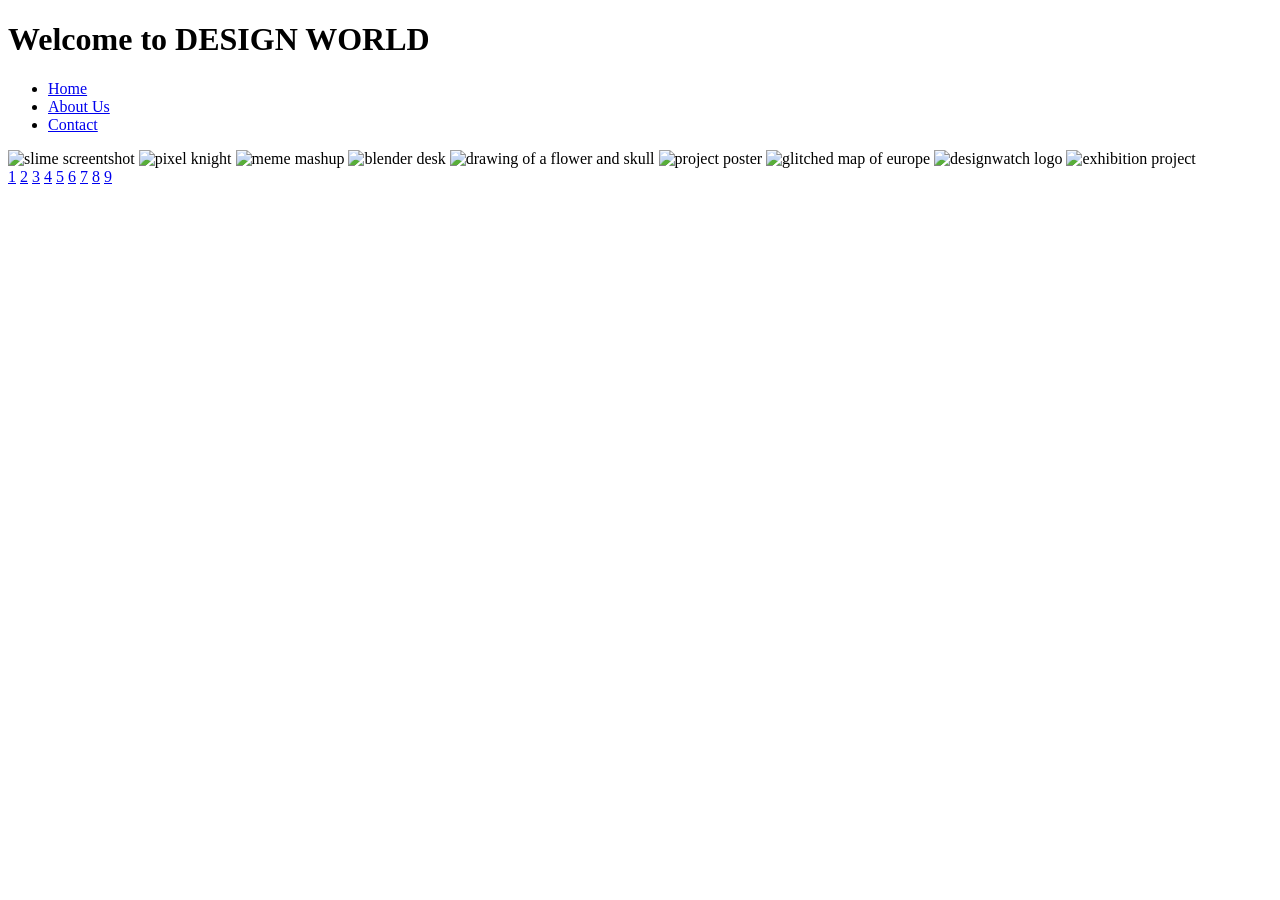
==== index.html @ 45910274 "Enhance index.html with navigation and slider Added a navigation menu and image slider to the homepa" ====
<!DOCTYPE html>
<html lang="en">
	<head>
		<title>DESIGN WORLD - Home</title>
		<meta property="og:site_name" content="DESIGN WORLD" />
		<link rel="stylesheet" href="css/style.css">
	
	</head>
	<body>
	
	<h1>Welcome to DESIGN WORLD</h1>	

	<nav>
		<ul>
			<li><a href="index.html">Home</a></li>
			<li><a href="about.html">About Us</a></li>
			<li><a href="contact.html">Contact</a></li>
		</ul>
	</nav>

	<section class="container">
		<div class="slider-wrapper">
			<div class="slider">
				<img id="slide-1" src="images/Screenshot 2026-03-18 192806.png" alt="slime screentshot" />
				<img id="slide-2" src="images/pixel_knight_turn_in.png" alt="pixel knight" />
				<img id="slide-3" src="images/meme_mashup_jerryandusagi.png" alt="meme mashup" />
				<img id="slide-4" src="images/blender_desk_turn_in.png" alt="blender desk" />
				<img id="slide-5" src="images/drawing_flower_skull_at_home_final.jpg" alt="drawing of a flower and skull" />
				<img id="slide-6" src="images/kamimotojared_dsgd99_project_3_speech_poster_final_send.jpg" alt="project poster" />
				<img id="slide-7" src="images/europe_countries_glitched_test.png" alt="glitched map of europe" />
				<img id="slide-8" src="images/designwatch_logo.png" alt="designwatch logo" />
				<img id="slide-9" src="images/Screenshot 2026-03-20 102102.png" alt="exhibition project" />
			</div>
			<div class="slider-nav">
				<a href="#slide-1">1</a>
				<a href="#slide-2">2</a>
				<a href="#slide-3">3</a>
				<a href="#slide-4">4</a>
				<a href="#slide-5">5</a>
				<a href="#slide-6">6</a>
				<a href="#slide-7">7</a>
				<a href="#slide-8">8</a>
				<a href="#slide-9">9</a>
			</div>
		</div>
	</section>
	</body>
</html>
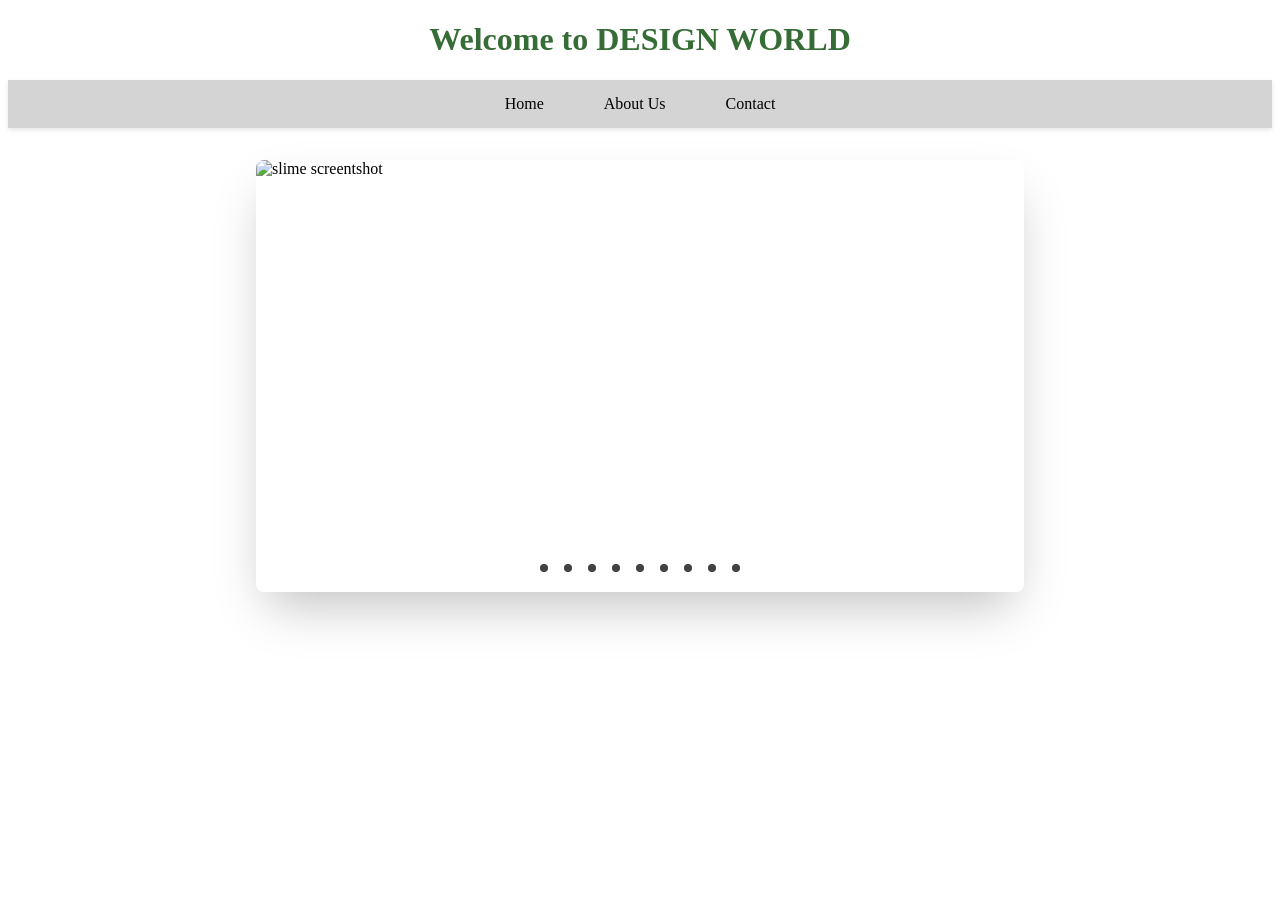
==== commit 929939ff: "Update stylesheet link in index.html" ====
--- a/index.html
+++ b/index.html
@@ -4,7 +4,7 @@
 	<head>
 		<title>DESIGN WORLD - Home</title>
 		<meta property="og:site_name" content="DESIGN WORLD" />
-		<link rel="stylesheet" href="css/style.css">
+		<link rel="stylesheet" href="style.css">
 	
 	</head>
 	<body>
--- a/style.css
+++ b/style.css
@@ -0,0 +1,97 @@
+/* Navbar Styling */
+nav {
+    background-color: rgb(212, 212, 212);
+    padding: 15px 0;
+    position: sticky;
+    top: 0;
+    box-shadow: 0 2px 5px rgba(0, 0, 0, 0.1);
+    overflow-x: auto;
+    scroll-behavior: smooth;
+}
+
+nav ul { 
+    list-style: none;
+    margin: 0;
+    padding: 0 20px;
+    display: flex;
+    justify-content: center;
+    gap: 30px;
+    min-width: max-content;
+}
+
+nav li {
+    display: inline;
+}
+
+nav a {
+    color: rgb(0, 0, 0);
+    text-decoration: none;
+    font-weight: 500;
+    padding: 8px 15px;
+    border-radius: 4px;
+    transition: background-color 0.3s ease;
+}
+
+nav a:hover {
+    background-color: rgb(126, 126, 126);
+}
+
+nav a:active {
+    background-color: rgba(70, 70, 70, 0.986);
+}
+
+.container {
+    padding: 2rem;
+}
+
+.slider-wrapper {
+    position: relative;
+    max-width: 48rem;
+    margin: 0 auto;
+}
+
+.slider {
+    display:flex;
+    aspect-ratio: 16/9;
+    overflow-x: auto;
+    scroll-snap-type: x mandatory;
+    scroll-behavior: smooth;
+    box-shadow: 0 1.5rem 3rem -0.75rem hsla(0, 0%, 0%, 0.25);
+    border-radius: 0.5rem;
+}
+
+.slider img {
+    flex: 1 0 100%;
+    scroll-snap-align: start;
+    object-fit: cover;
+}
+
+.slider-nav {
+    display: flex;
+    column-gap: 1rem;
+    position: absolute;
+    bottom: 1.25rem;
+    left: 50%;
+    transform: translateX(-50%);
+    z-index: 1;
+
+}
+
+.slider-nav a {
+    width: 0.5rem;
+    height: 0.5rem;
+    border-radius: 50%;
+    background-color: #000000;
+    opacity: 0.75;
+    transition: opacity ease 250ms;    font-size: 0; /* hide visible numbers */
+    line-height: 0;
+    color: transparent;
+    text-indent: -9999px;}
+
+.slider-nav a:hover {
+    opacity: 1;
+}
+h1{
+    text-align: center;
+    color: rgb(54, 109, 54);
+}
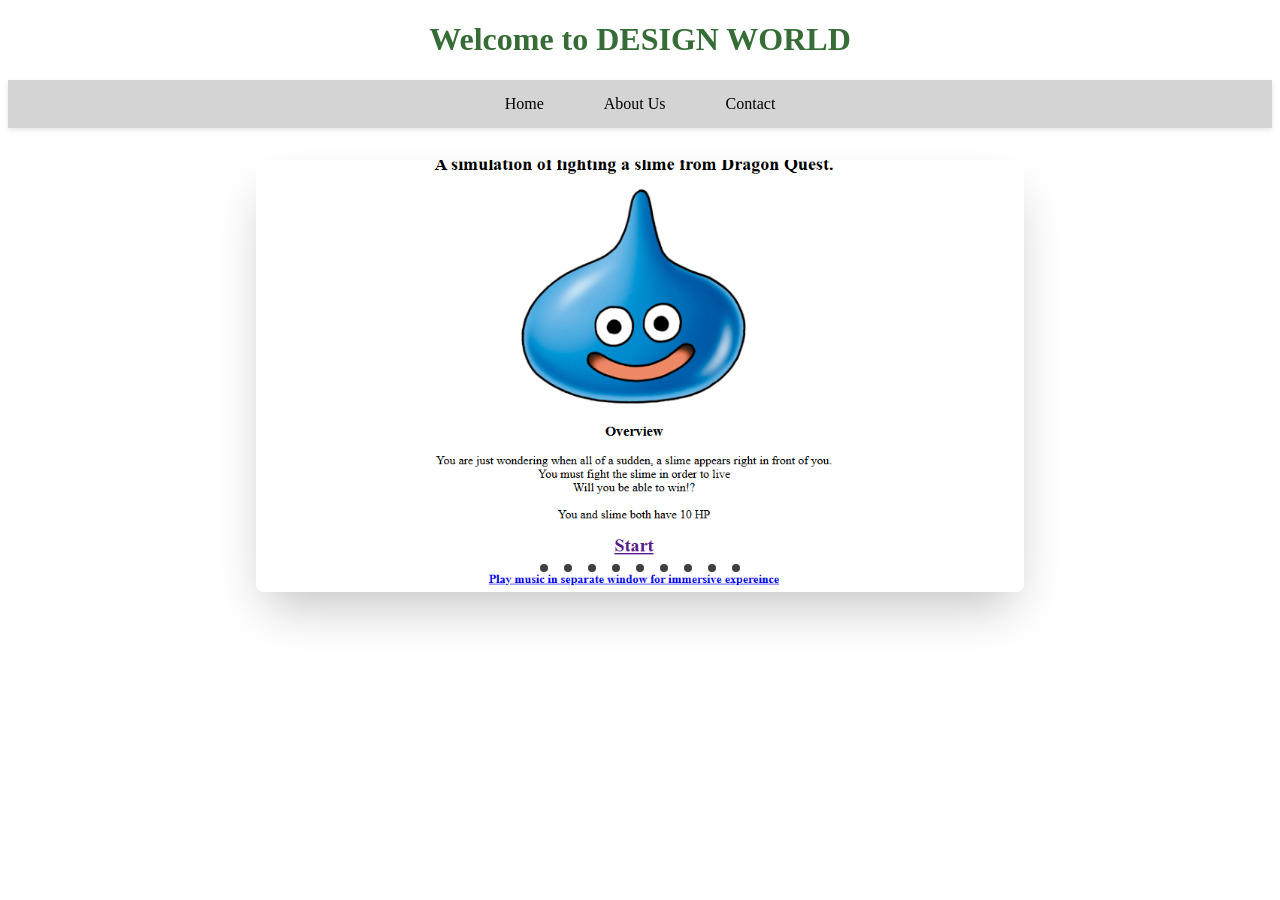
==== commit 1446fc9e: "Update index.html" ====
--- a/index.html
+++ b/index.html
@@ -22,7 +22,7 @@
 	<section class="container">
 		<div class="slider-wrapper">
 			<div class="slider">
-				<img id="slide-1" src="images/Screenshot 2026-03-18 192806.png" alt="slime screentshot" />
+				<img id="slide-1" src="Screenshot 2026-03-18 192806.png" alt="slime screentshot" />
 				<img id="slide-2" src="images/pixel_knight_turn_in.png" alt="pixel knight" />
 				<img id="slide-3" src="images/meme_mashup_jerryandusagi.png" alt="meme mashup" />
 				<img id="slide-4" src="images/blender_desk_turn_in.png" alt="blender desk" />
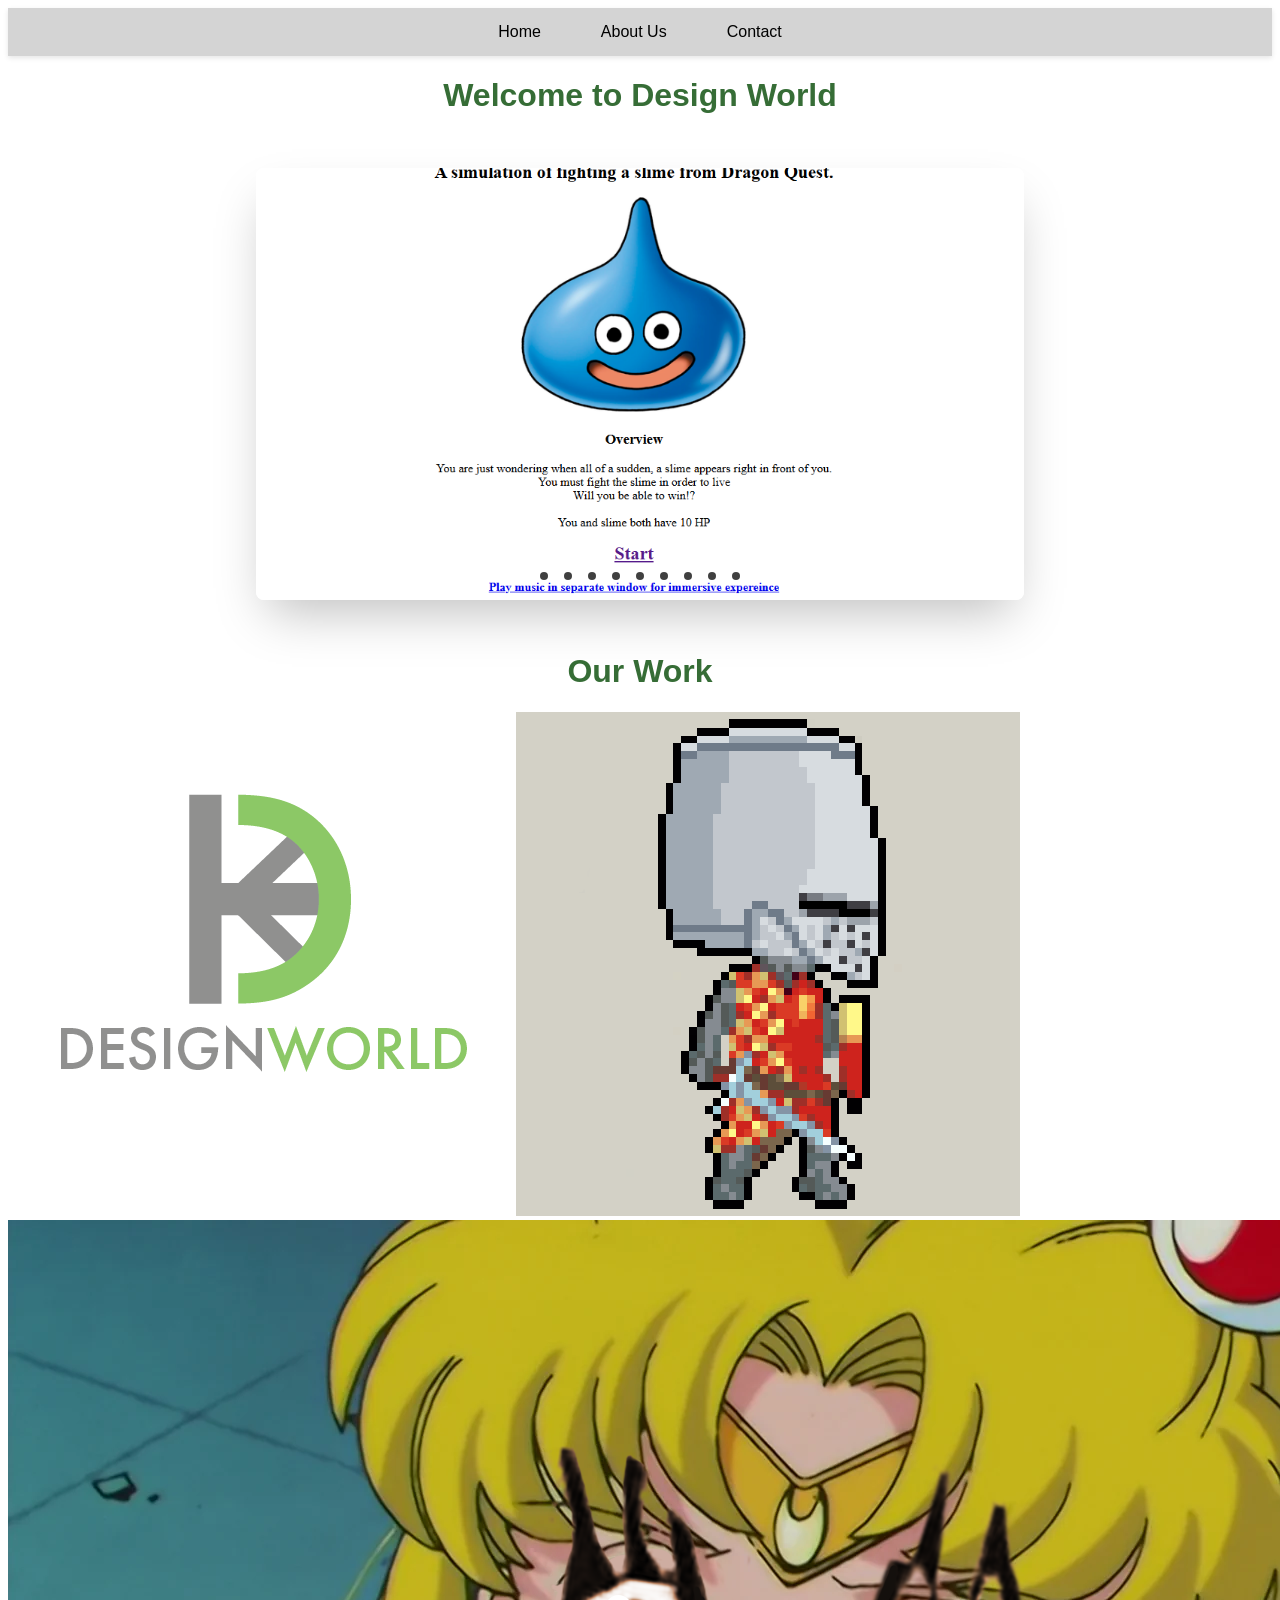
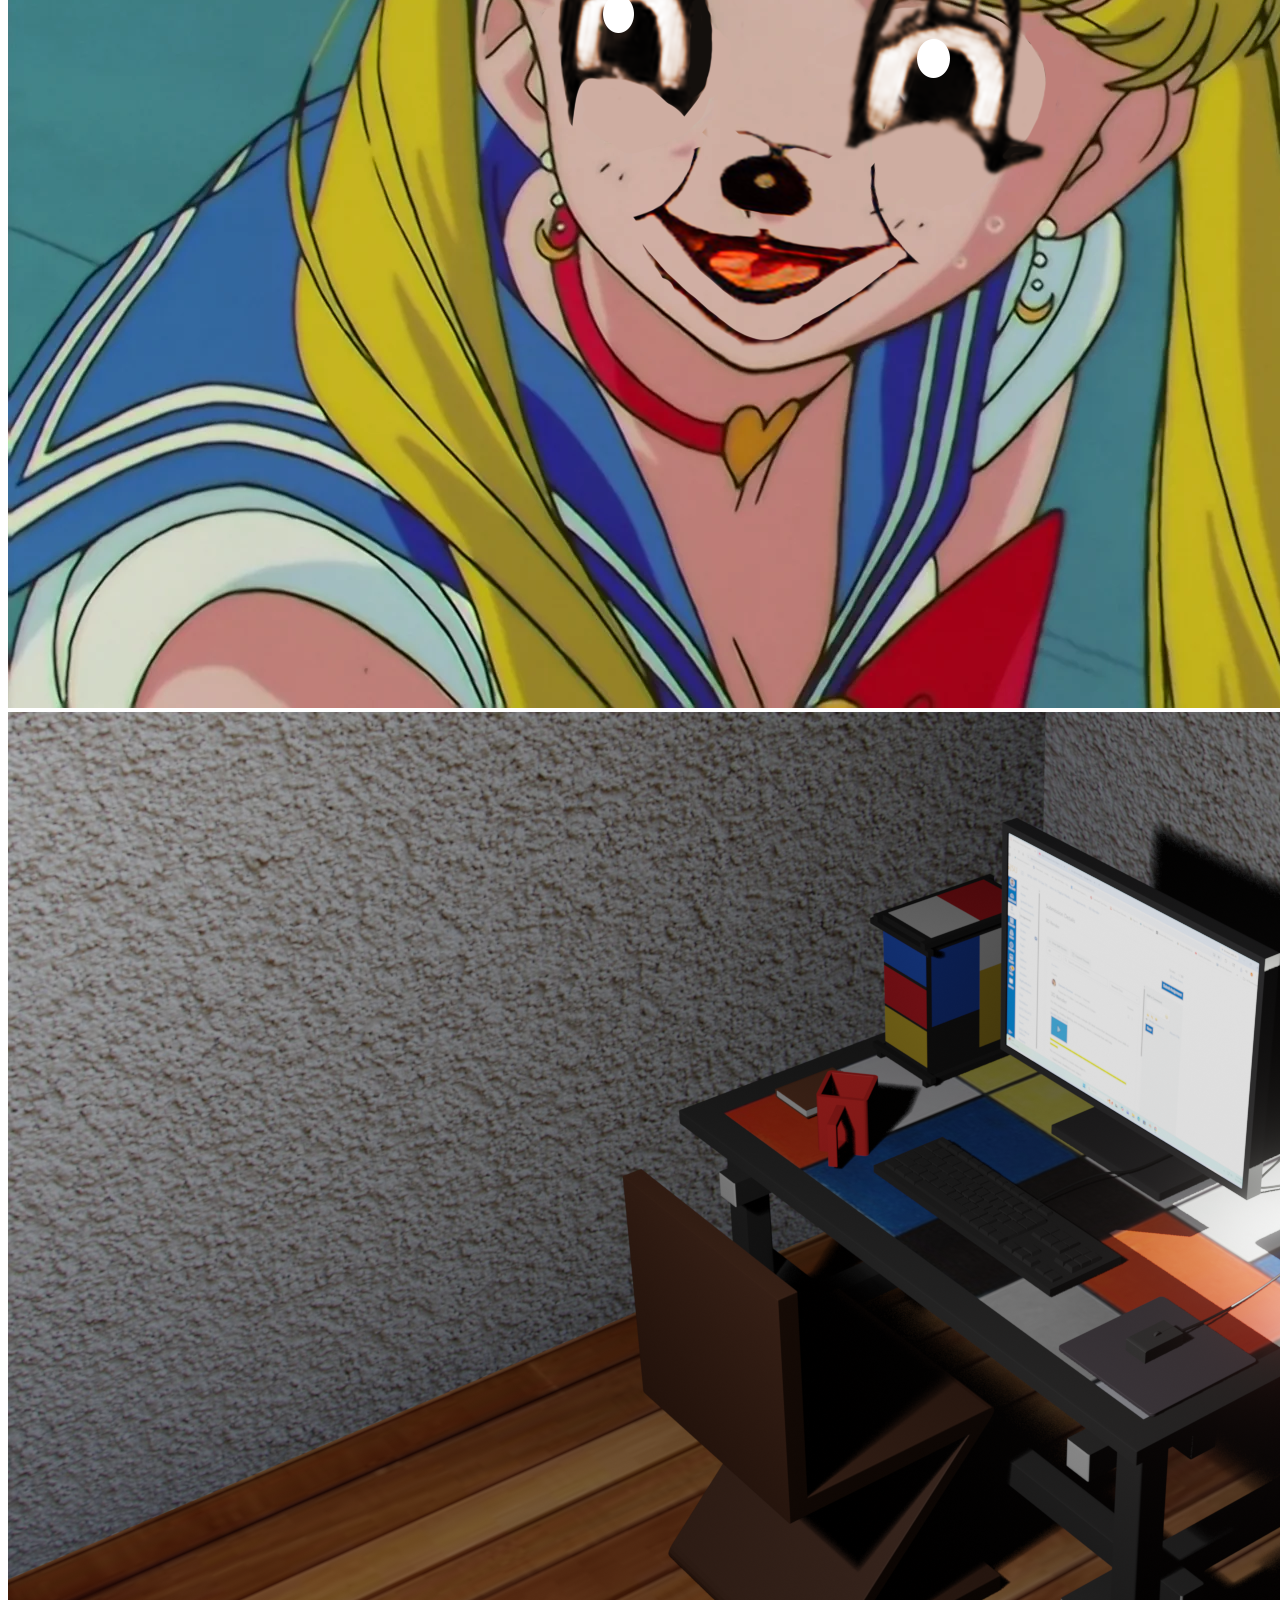
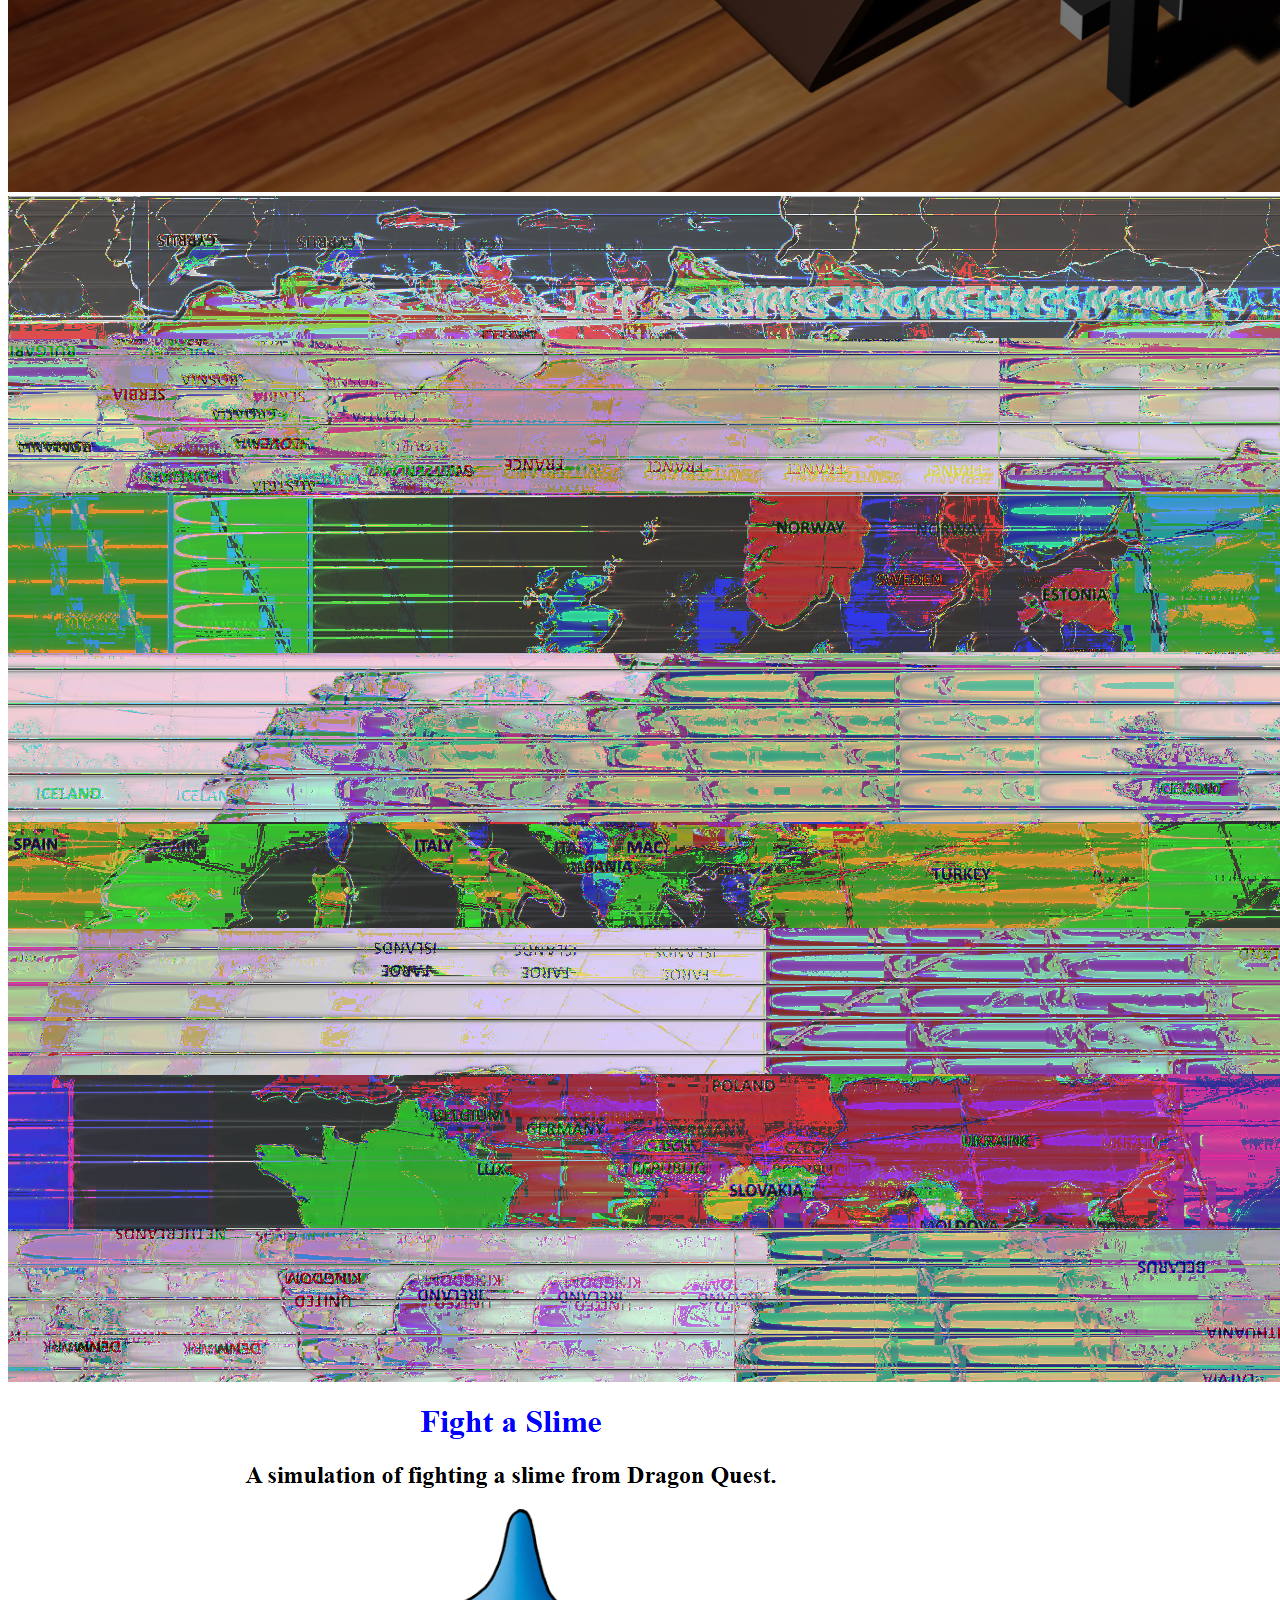
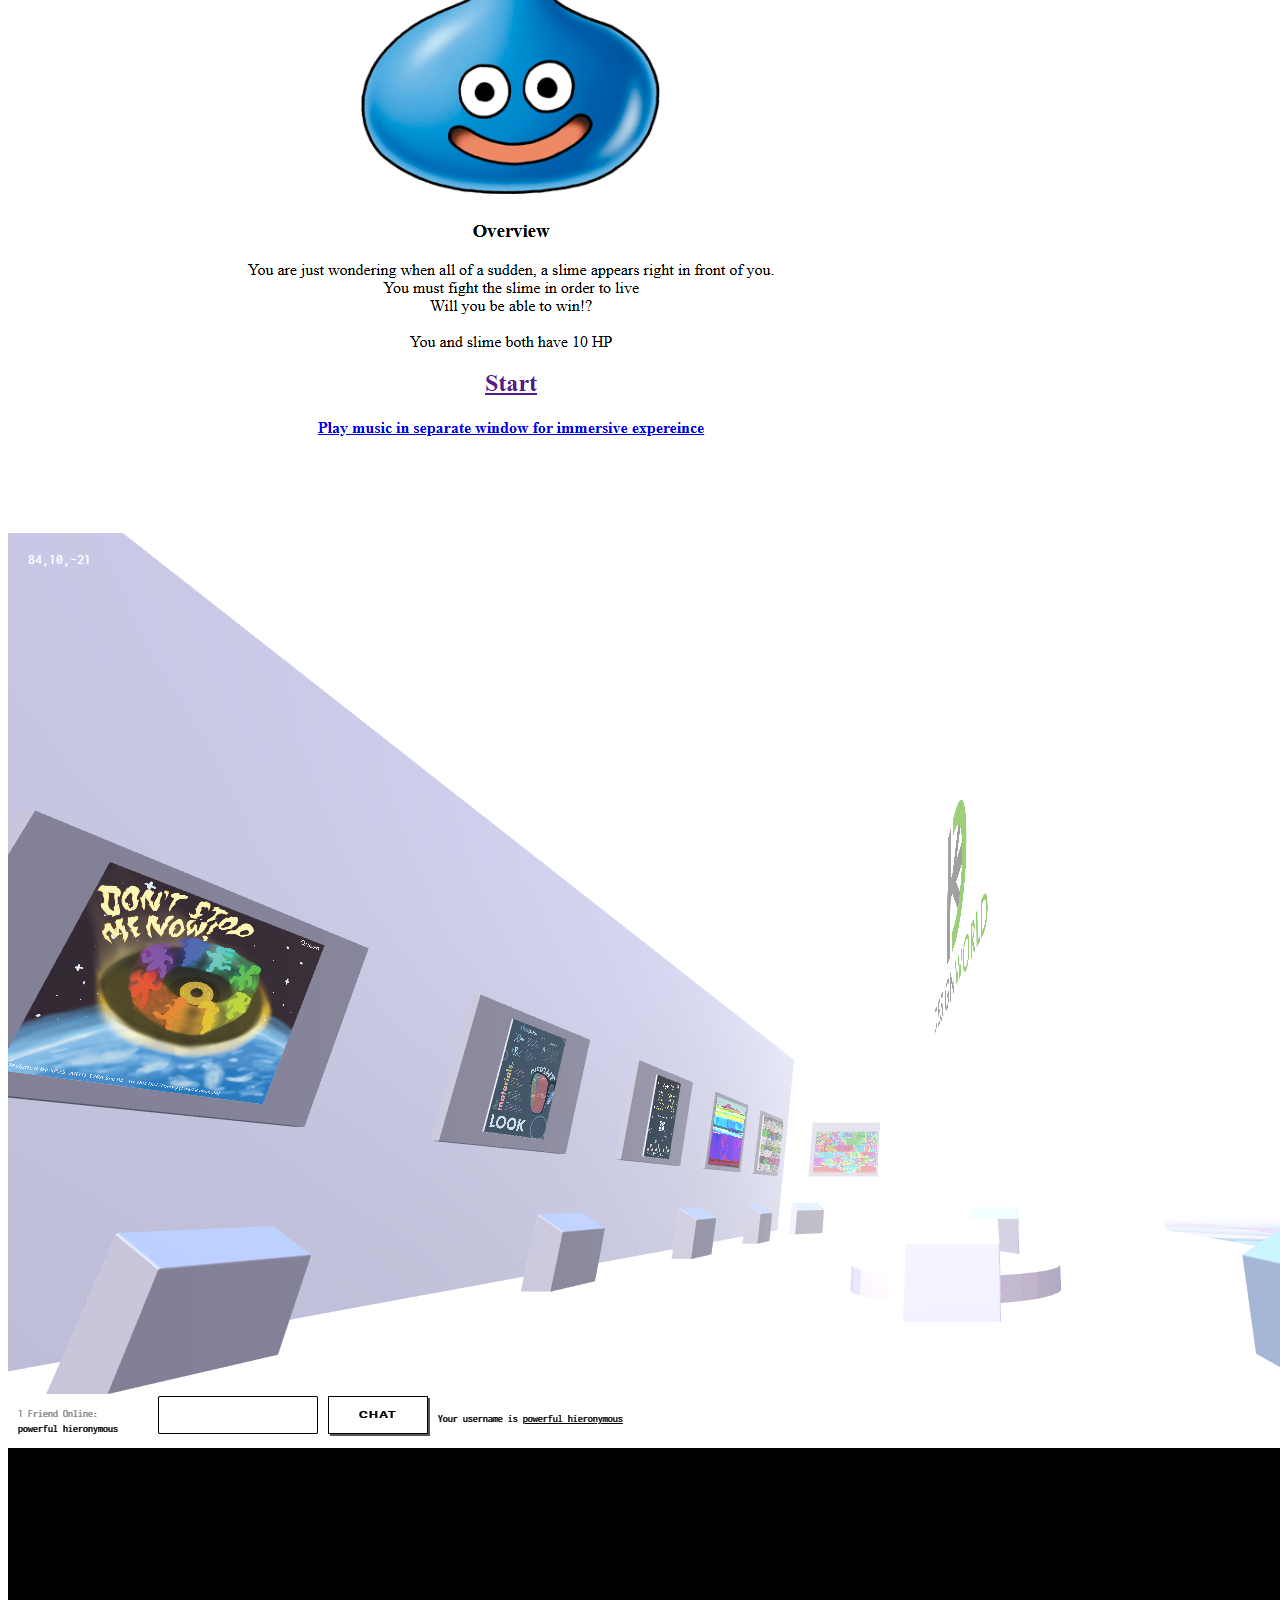
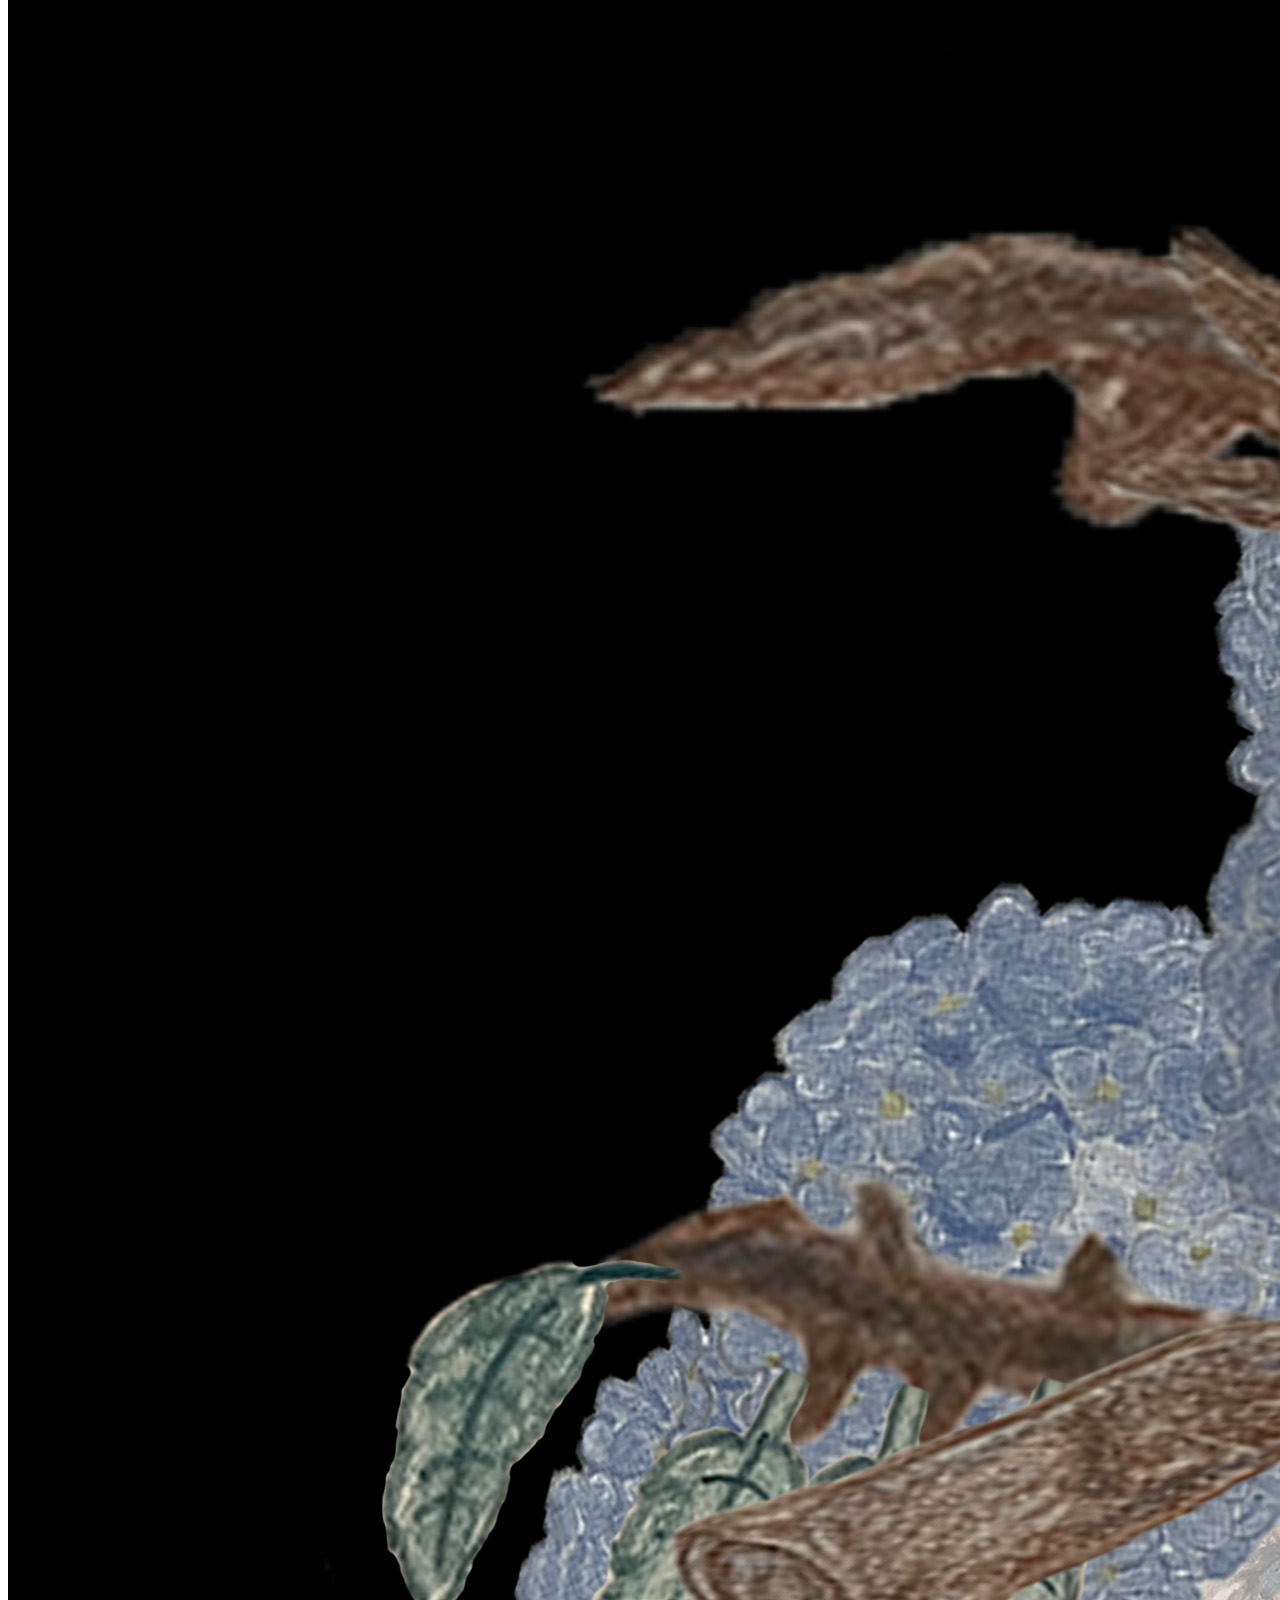
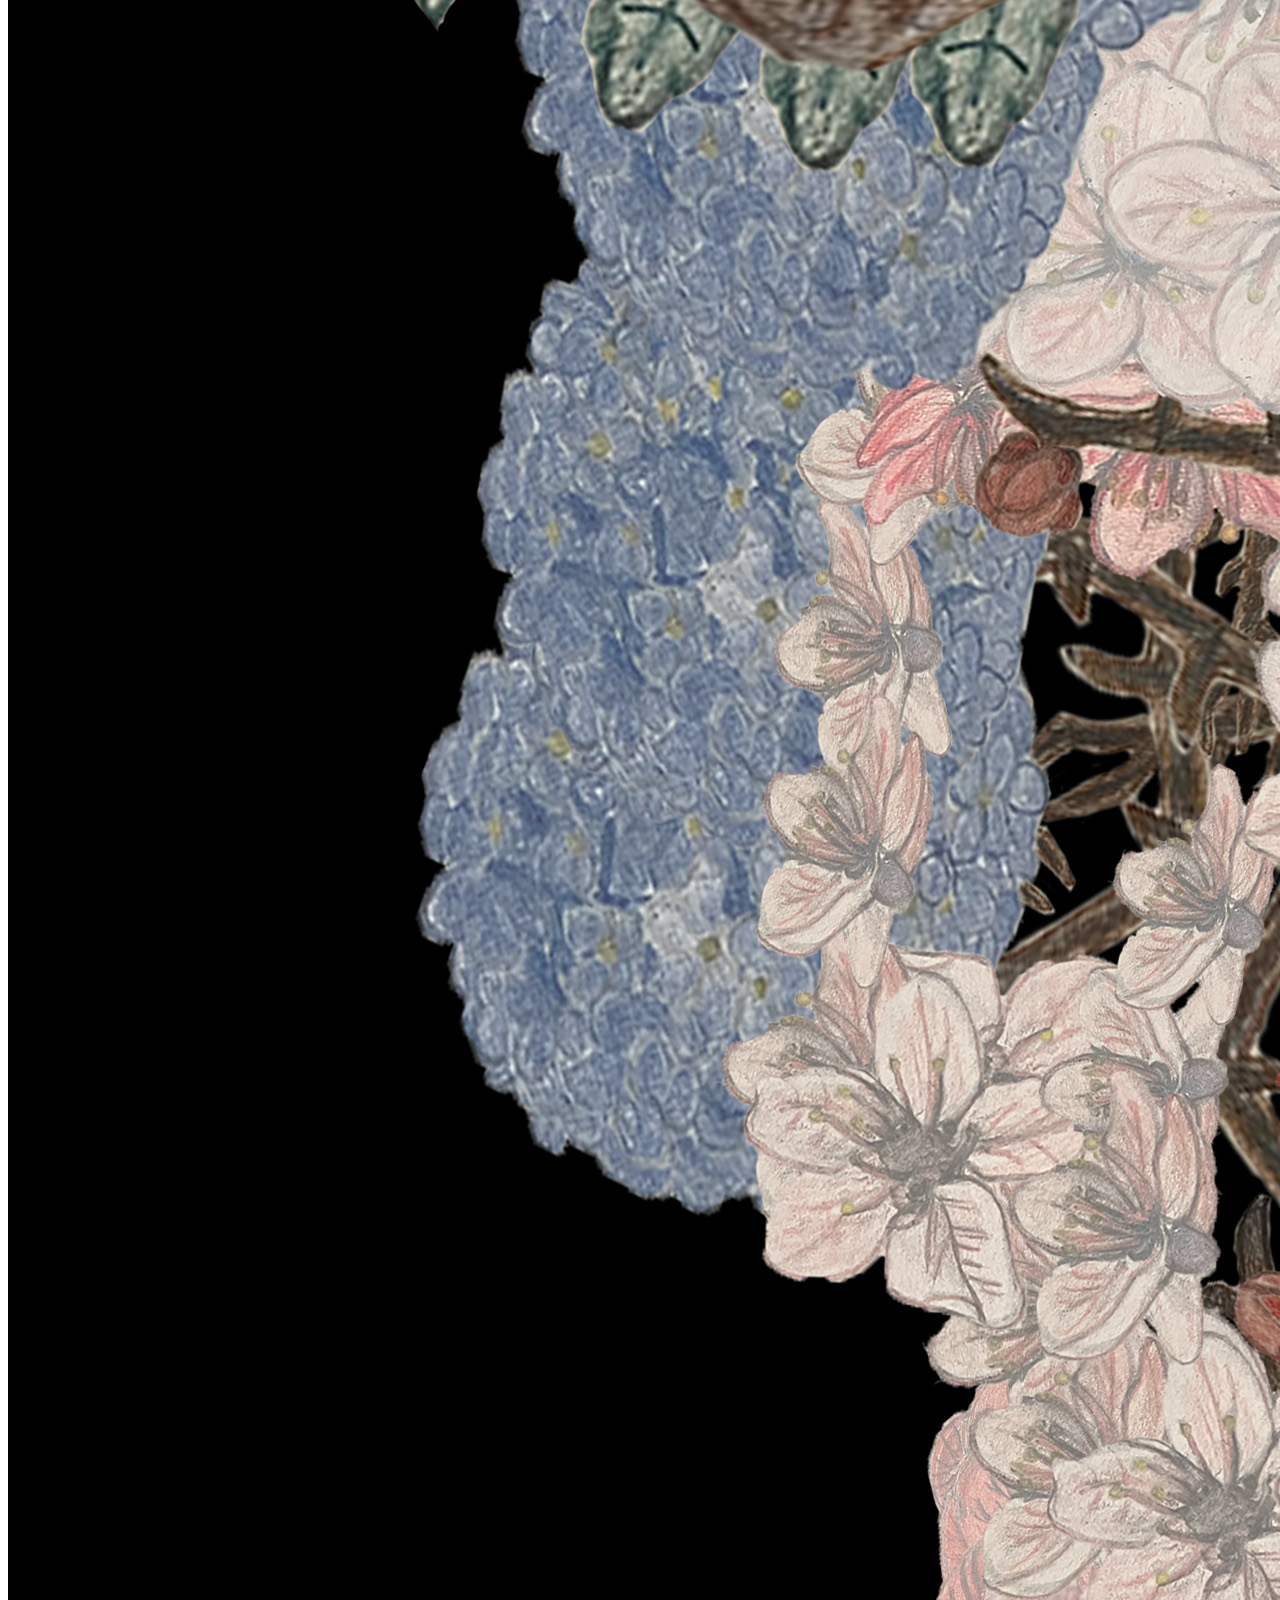
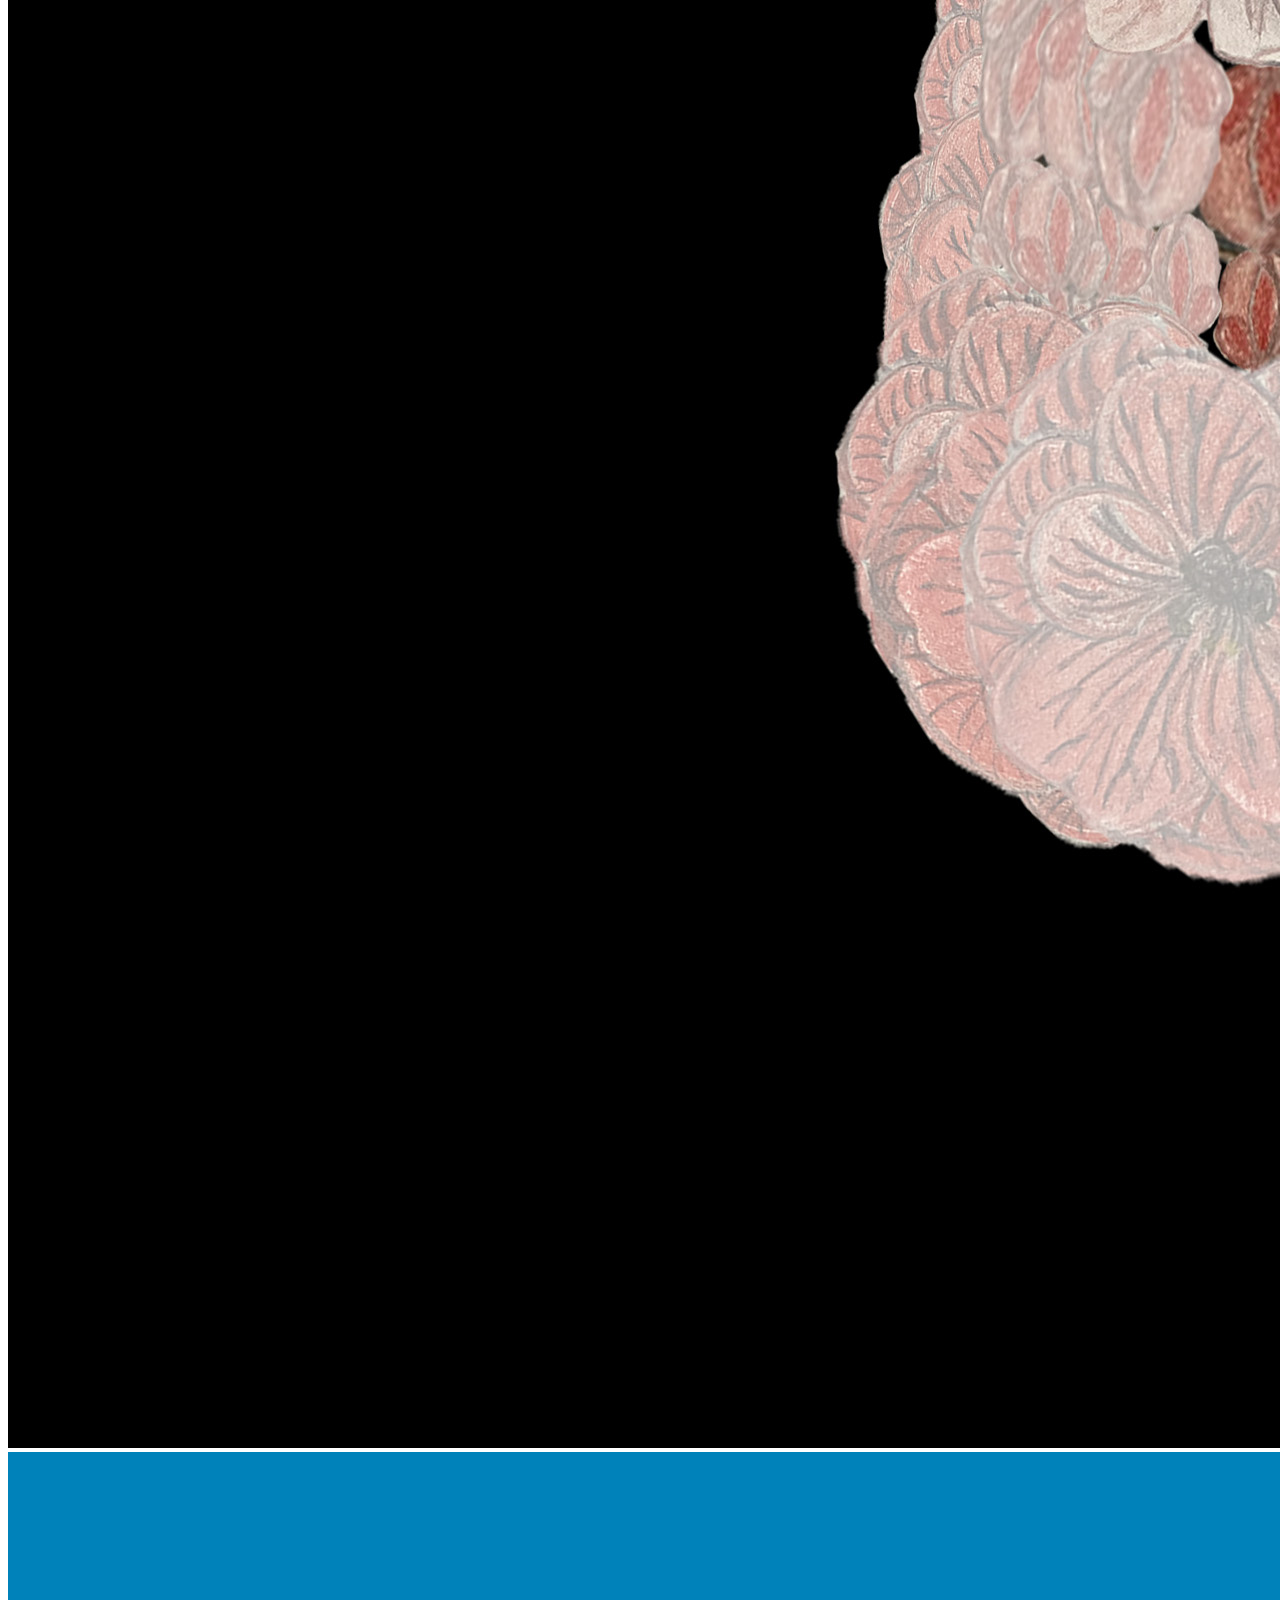
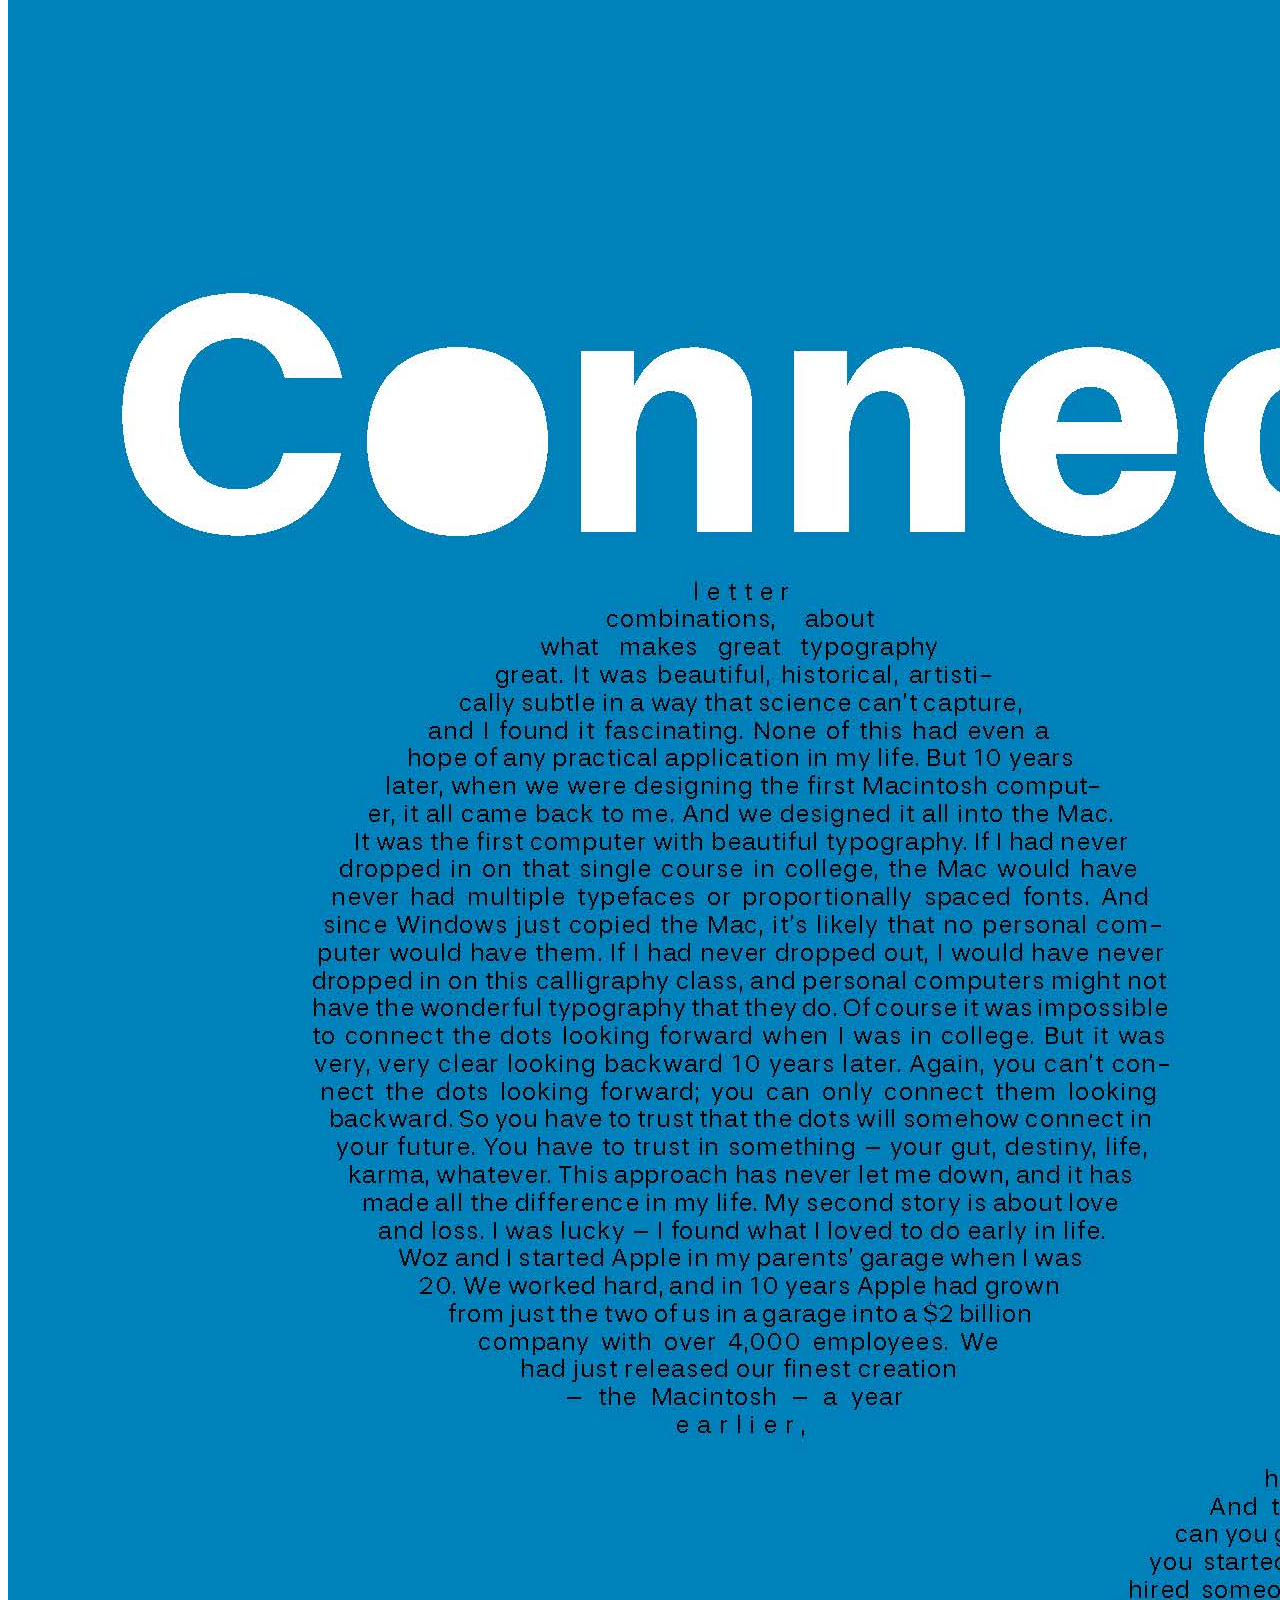
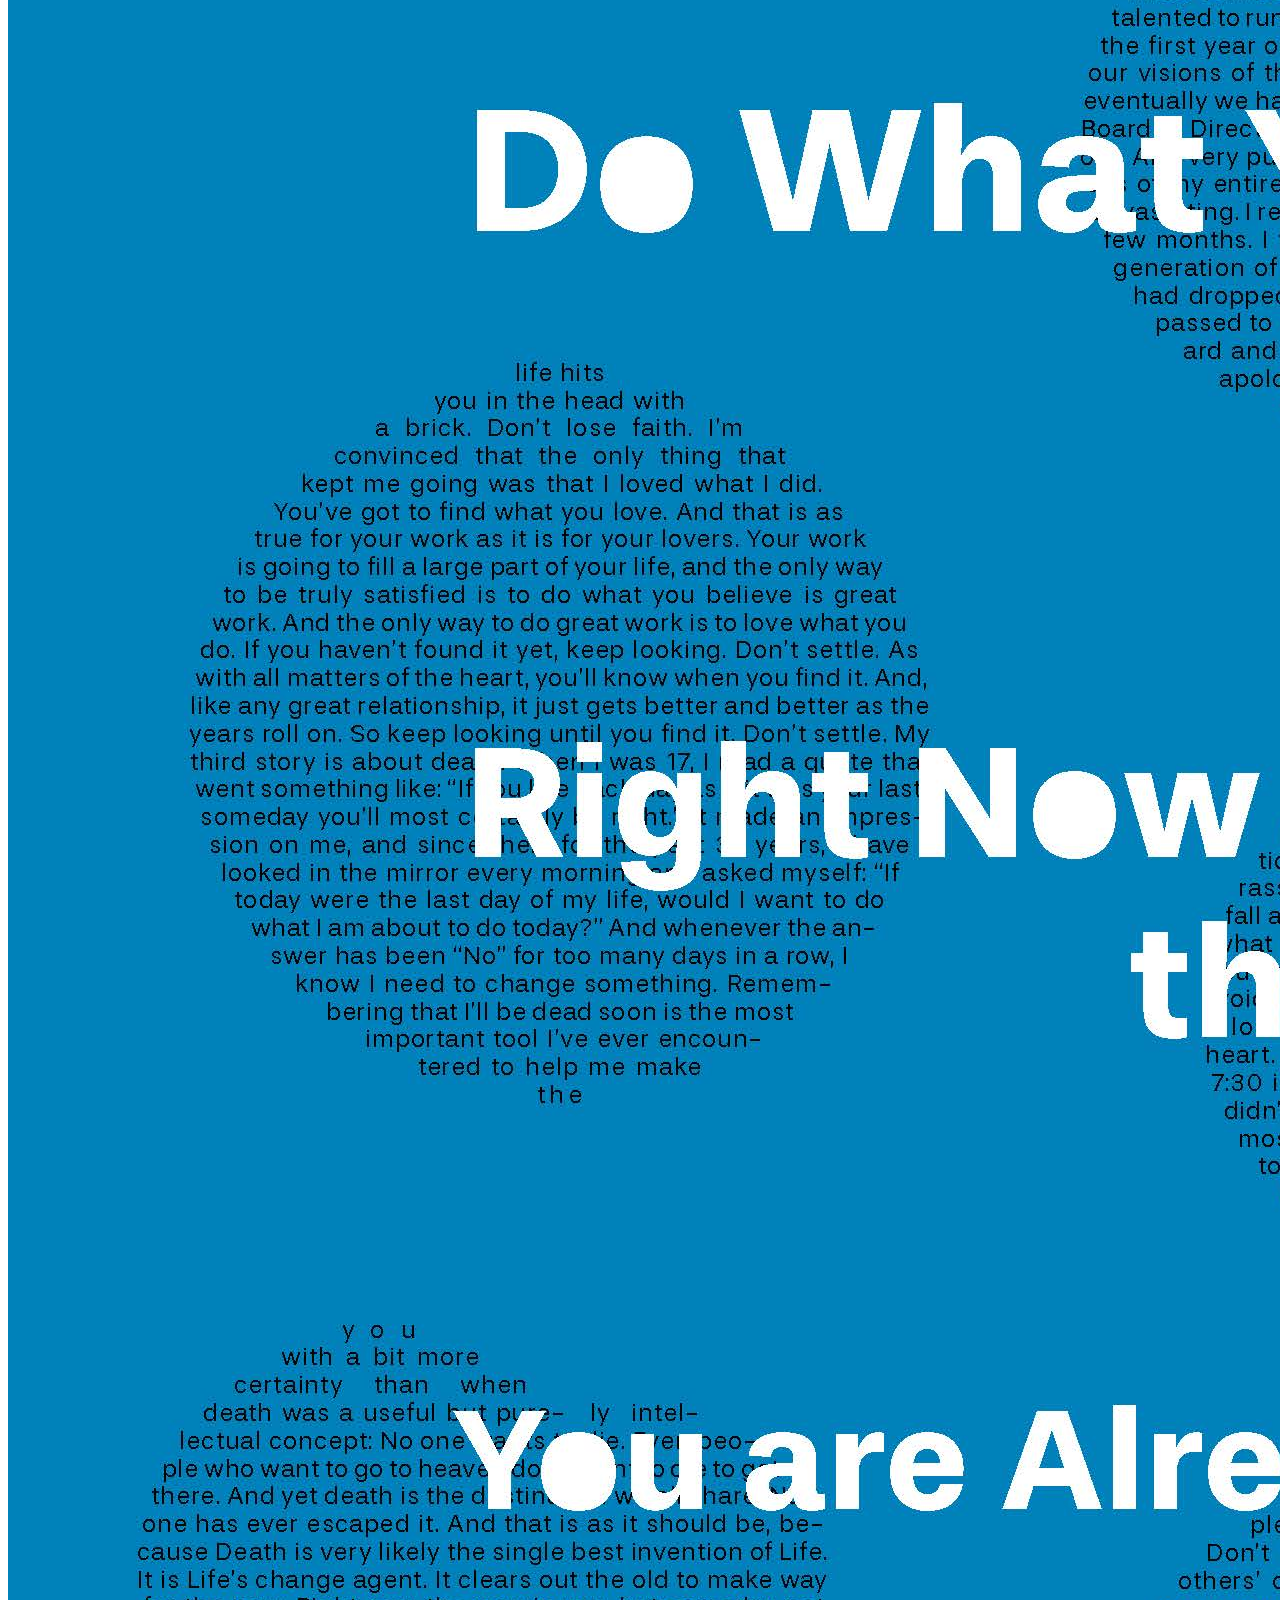
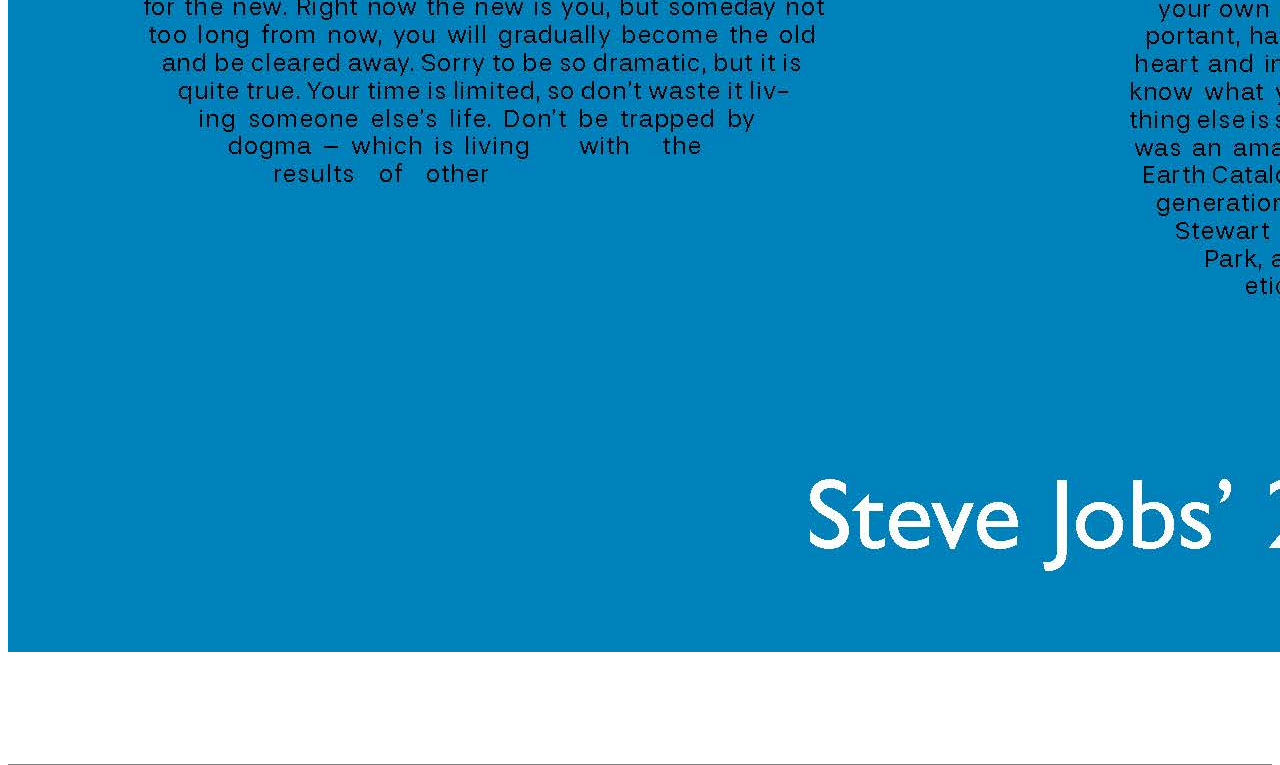
==== commit 21b97f9e: "Refactor index.html with new styles and structure Updated HTML structure and added styles to element" ====
--- a/index.html
+++ b/index.html
@@ -7,30 +7,30 @@
 		<link rel="stylesheet" href="style.css">
 	
 	</head>
-	<body>
-	
-	<h1>Welcome to DESIGN WORLD</h1>	
+	<body class="grad1" id="grad1">
 
 	<nav>
 		<ul>
-			<li><a href="index.html">Home</a></li>
-			<li><a href="about.html">About Us</a></li>
-			<li><a href="contact.html">Contact</a></li>
+			<li style="font-family: Helvetica, Arial, sans-serif;"><a href="index.html">Home</a></li>
+			<li style="font-family: Helvetica, Arial, sans-serif;"><a href="about.html">About Us</a></li>
+			<li style="font-family: Helvetica, Arial, sans-serif;"><a href="contact.html">Contact</a></li>
 		</ul>
-	</nav>
+	</nav>	
+
+	<h1 style="font-family: Helvetica, Arial, sans-serif;">Welcome to Design World</h1>
 
 	<section class="container">
 		<div class="slider-wrapper">
 			<div class="slider">
 				<img id="slide-1" src="Screenshot 2026-03-18 192806.png" alt="slime screentshot" />
-				<img id="slide-2" src="images/pixel_knight_turn_in.png" alt="pixel knight" />
-				<img id="slide-3" src="images/meme_mashup_jerryandusagi.png" alt="meme mashup" />
-				<img id="slide-4" src="images/blender_desk_turn_in.png" alt="blender desk" />
-				<img id="slide-5" src="images/drawing_flower_skull_at_home_final.jpg" alt="drawing of a flower and skull" />
-				<img id="slide-6" src="images/kamimotojared_dsgd99_project_3_speech_poster_final_send.jpg" alt="project poster" />
-				<img id="slide-7" src="images/europe_countries_glitched_test.png" alt="glitched map of europe" />
-				<img id="slide-8" src="images/designwatch_logo.png" alt="designwatch logo" />
-				<img id="slide-9" src="images/Screenshot 2026-03-20 102102.png" alt="exhibition project" />
+				<img id="slide-2" src="pixel_knight_turn_in.png" alt="pixel knight" />
+				<img id="slide-3" src="meme_mashup_jerryandusagi.png" alt="meme mashup" />
+				<img id="slide-4" src="blender_desk_turn_in.png" alt="blender desk" />
+				<img id="slide-5" src="drawing_flower_skull_at_home_final.jpg" alt="drawing of a flower and skull" />
+				<img id="slide-6" src="kamimotojared_dsgd99_project_3_speech_poster_final_send.jpg" alt="project poster" />
+				<img id="slide-7" src="europe_countries_glitched_test.png" alt="glitched map of europe" />
+				<img id="slide-8" src="designwatch_logo.png" alt="designwatch logo" />
+				<img id="slide-9" src="Screenshot 2026-03-20 102102.png" alt="exhibition project" />
 			</div>
 			<div class="slider-nav">
 				<a href="#slide-1">1</a>
@@ -45,5 +45,35 @@
 			</div>
 		</div>
 	</section>
+
+	<h1 style="font-family: Helvetica, Arial, sans-serif;">Our Work</h1>
+
+		<div class="gallery">
+			<a href="designwatchlogo.html"><img src="designwatch_logo.png" alt="Design Watch Logo" id="gallery-images"></a>
+			<a href="pixelknight.html"><img src="pixel_knight_turn_in.png" alt="Pixel Knight" id="gallery-images"></a>
+			<a href="mememashup.html"><img src="meme_mashup_jerryandusagi.png" alt="Meme Mashup" id="gallery-images"></a>
+		</div>
+
+		<div class="gallery">
+			<a href="blenderdeskturnin.html"><img src="blender_desk_turn_in.png" alt="Blender Desk" id="gallery-images"></a>
+			<a href="glitchedmaps.html"><img src="europe_countries_glitched_test.png" alt="Glitched Map of Europe" id="gallery-images"></a>
+			<a href="fightaskime.html"><img src="Screenshot 2026-03-18 192806.png" alt="Exhibition Project" id="gallery-images"></a>
+		</div>
+			
+
+		<div class="gallery">
+			<a href="exhibition.html"><img src="Screenshot 2026-03-20 102102.png" alt="Fight a slime" id="gallery-images"></a>
+			<a href="geishaflowerskull.html"><img src="drawing_flower_skull_at_home_final.jpg" alt="Drawing of a Flower and Skull" id="gallery-images"></a>
+			<a href="connectthedots.html"><img src="kamimotojared_dsgd99_project_3_speech_poster_final_send.jpg" alt="Connect the dots" id="gallery-images"></a>
+		</div>
+
+	<hr style="height:1px;border-width:0;color:rgb(204, 203, 203);background-color:gray" id="endborder">
+    	
+			
+
+
+</div>
+		
+
 	</body>
 </html>
--- a/style.css
+++ b/style.css
@@ -95,3 +95,35 @@
     text-align: center;
     color: rgb(54, 109, 54);
 }
+
+q {
+    display: block;
+    text-align: center;
+    font-style: italic;
+    margin-top: 1rem;
+    font-size: 1.25rem;
+    transform: translateY(100px);
+    color: rgb(117, 117, 117);
+}
+
+#about-logo {
+    transform: translateY(200px);
+     display: block;
+     margin-left: auto;
+     margin-right: auto;
+
+}
+
+#about-text {
+    text-align: left;
+    width: 500px;
+    margin: 20px;
+    transform: translateX(670px) translateY(200px);
+    padding-bottom: 100px;
+    
+}
+
+#endborder {
+    transform: translateY(100px);
+}
+
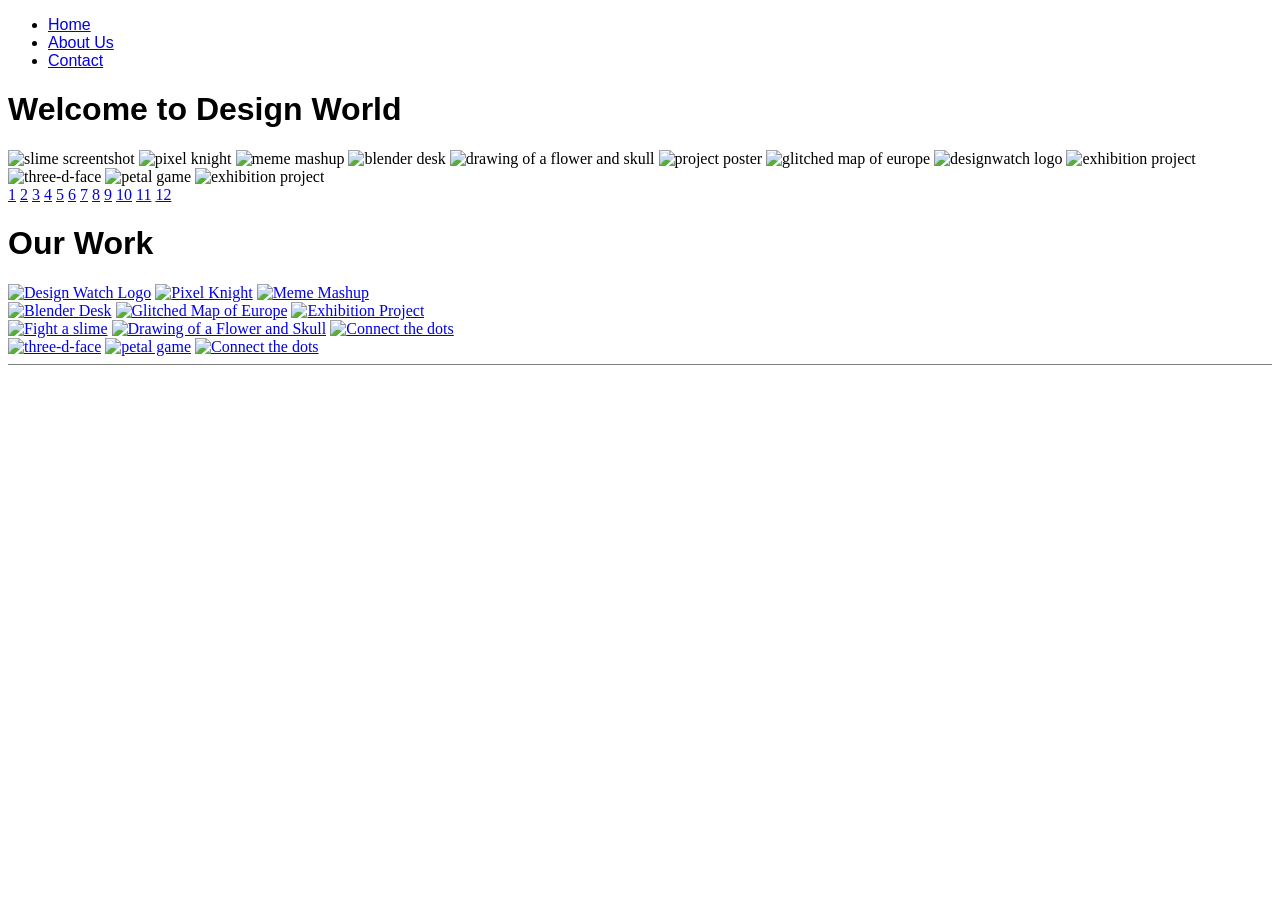
==== commit fc38f959: "Update index.html" ====
--- a/index.html
+++ b/index.html
@@ -4,7 +4,7 @@
 	<head>
 		<title>DESIGN WORLD - Home</title>
 		<meta property="og:site_name" content="DESIGN WORLD" />
-		<link rel="stylesheet" href="style.css">
+		<link rel="stylesheet" href="css/style.css">
 	
 	</head>
 	<body class="grad1" id="grad1">
@@ -22,15 +22,18 @@
 	<section class="container">
 		<div class="slider-wrapper">
 			<div class="slider">
-				<img id="slide-1" src="Screenshot 2026-03-18 192806.png" alt="slime screentshot" />
-				<img id="slide-2" src="pixel_knight_turn_in.png" alt="pixel knight" />
-				<img id="slide-3" src="meme_mashup_jerryandusagi.png" alt="meme mashup" />
-				<img id="slide-4" src="blender_desk_turn_in.png" alt="blender desk" />
-				<img id="slide-5" src="drawing_flower_skull_at_home_final.jpg" alt="drawing of a flower and skull" />
-				<img id="slide-6" src="kamimotojared_dsgd99_project_3_speech_poster_final_send.jpg" alt="project poster" />
-				<img id="slide-7" src="europe_countries_glitched_test.png" alt="glitched map of europe" />
-				<img id="slide-8" src="designwatch_logo.png" alt="designwatch logo" />
-				<img id="slide-9" src="Screenshot 2026-03-20 102102.png" alt="exhibition project" />
+				<img id="slide-1" src="images/Screenshot 2026-03-18 192806.png" alt="slime screentshot" />
+				<img id="slide-2" src="images/pixel_knight_turn_in.png" alt="pixel knight" />
+				<img id="slide-3" src="images/meme_mashup_jerryandusagi.png" alt="meme mashup" />
+				<img id="slide-4" src="images/blender_desk_turn_in.png" alt="blender desk" />
+				<img id="slide-5" src="images/drawing_flower_skull_at_home_final.jpg" alt="drawing of a flower and skull" />
+				<img id="slide-6" src="images/kamimotojared_dsgd99_project_3_speech_poster_final_send.jpg" alt="project poster" />
+				<img id="slide-7" src="images/europe_countries_glitched_test.png" alt="glitched map of europe" />
+				<img id="slide-8" src="images/designwatch_logo.png" alt="designwatch logo" />
+				<img id="slide-9" src="images/Screenshot 2026-03-20 102102.png" alt="exhibition project" />
+				<img id="slide-10" src="images/three_d_face.png" alt="three-d-face" />
+				<img id="slide-11" src="images/petal_game.png" alt="petal game" />
+				<img id="slide-12" src="images/Screenshot 2026-05-15 151403.png" alt="exhibition project" />
 			</div>
 			<div class="slider-nav">
 				<a href="#slide-1">1</a>
@@ -42,6 +45,9 @@
 				<a href="#slide-7">7</a>
 				<a href="#slide-8">8</a>
 				<a href="#slide-9">9</a>
+				<a href="#slide-10">10</a>
+				<a href="#slide-11">11</a>
+				<a href="#slide-12">12</a>
 			</div>
 		</div>
 	</section>
@@ -49,22 +55,28 @@
 	<h1 style="font-family: Helvetica, Arial, sans-serif;">Our Work</h1>
 
 		<div class="gallery">
-			<a href="designwatchlogo.html"><img src="designwatch_logo.png" alt="Design Watch Logo" id="gallery-images"></a>
-			<a href="pixelknight.html"><img src="pixel_knight_turn_in.png" alt="Pixel Knight" id="gallery-images"></a>
-			<a href="mememashup.html"><img src="meme_mashup_jerryandusagi.png" alt="Meme Mashup" id="gallery-images"></a>
+			<a href="designwatchlogo.html"><img src="images/designwatch_logo.png" alt="Design Watch Logo" id="gallery-images"></a>
+			<a href="pixelknight.html"><img src="images/pixel_knight_turn_in.png" alt="Pixel Knight" id="gallery-images"></a>
+			<a href="mememashup.html"><img src="images/meme_mashup_jerryandusagi.png" alt="Meme Mashup" id="gallery-images"></a>
 		</div>
 
 		<div class="gallery">
-			<a href="blenderdeskturnin.html"><img src="blender_desk_turn_in.png" alt="Blender Desk" id="gallery-images"></a>
-			<a href="glitchedmaps.html"><img src="europe_countries_glitched_test.png" alt="Glitched Map of Europe" id="gallery-images"></a>
-			<a href="fightaskime.html"><img src="Screenshot 2026-03-18 192806.png" alt="Exhibition Project" id="gallery-images"></a>
+			<a href="blenderdeskturnin.html"><img src="images/blender_desk_turn_in.png" alt="Blender Desk" id="gallery-images"></a>
+			<a href="glitchedmaps.html"><img src="images/europe_countries_glitched_test.png" alt="Glitched Map of Europe" id="gallery-images"></a>
+			<a href="fightaskime.html"><img src="images/Screenshot 2026-03-18 192806.png" alt="Exhibition Project" id="gallery-images"></a>
 		</div>
 			
 
 		<div class="gallery">
-			<a href="exhibition.html"><img src="Screenshot 2026-03-20 102102.png" alt="Fight a slime" id="gallery-images"></a>
-			<a href="geishaflowerskull.html"><img src="drawing_flower_skull_at_home_final.jpg" alt="Drawing of a Flower and Skull" id="gallery-images"></a>
-			<a href="connectthedots.html"><img src="kamimotojared_dsgd99_project_3_speech_poster_final_send.jpg" alt="Connect the dots" id="gallery-images"></a>
+			<a href="exhibition.html"><img src="images/Screenshot 2026-03-20 102102.png" alt="Fight a slime" id="gallery-images"></a>
+			<a href="geishaflowerskull.html"><img src="images/drawing_flower_skull_at_home_final.jpg" alt="Drawing of a Flower and Skull" id="gallery-images"></a>
+			<a href="connectthedots.html"><img src="images/kamimotojared_dsgd99_project_3_speech_poster_final_send.jpg" alt="Connect the dots" id="gallery-images"></a>
+		</div>
+
+		<div class="gallery">
+			<a href="threedface.html"><img src="images/three_d_face.png" alt="three-d-face" id="gallery-images"></a>
+			<a href="geishaflowerskull.html"><img src="images/petal_game.png" alt="petal game" id="gallery-images"></a>
+			<a href="connectthedots.html"><img src="images/Screenshot 2026-05-15 151403.png" alt="Connect the dots" id="gallery-images"></a>
 		</div>
 
 	<hr style="height:1px;border-width:0;color:rgb(204, 203, 203);background-color:gray" id="endborder">
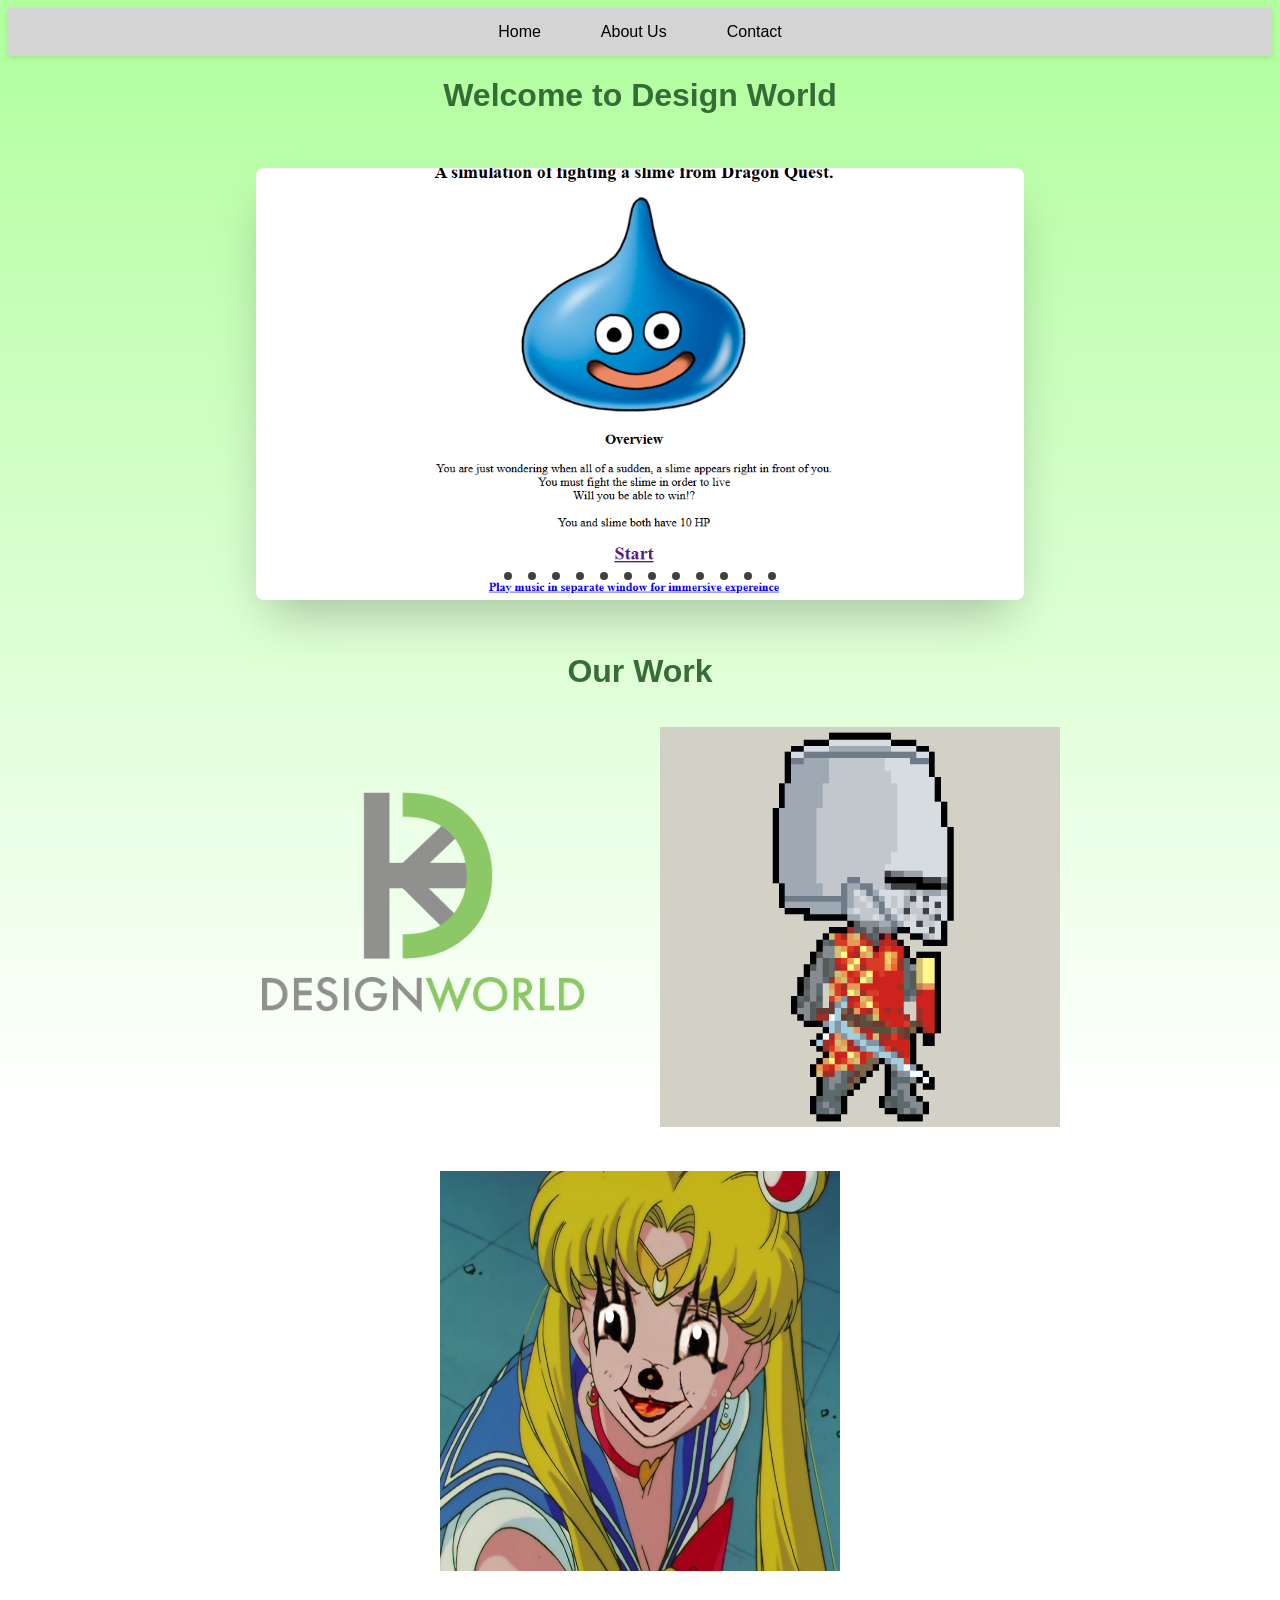
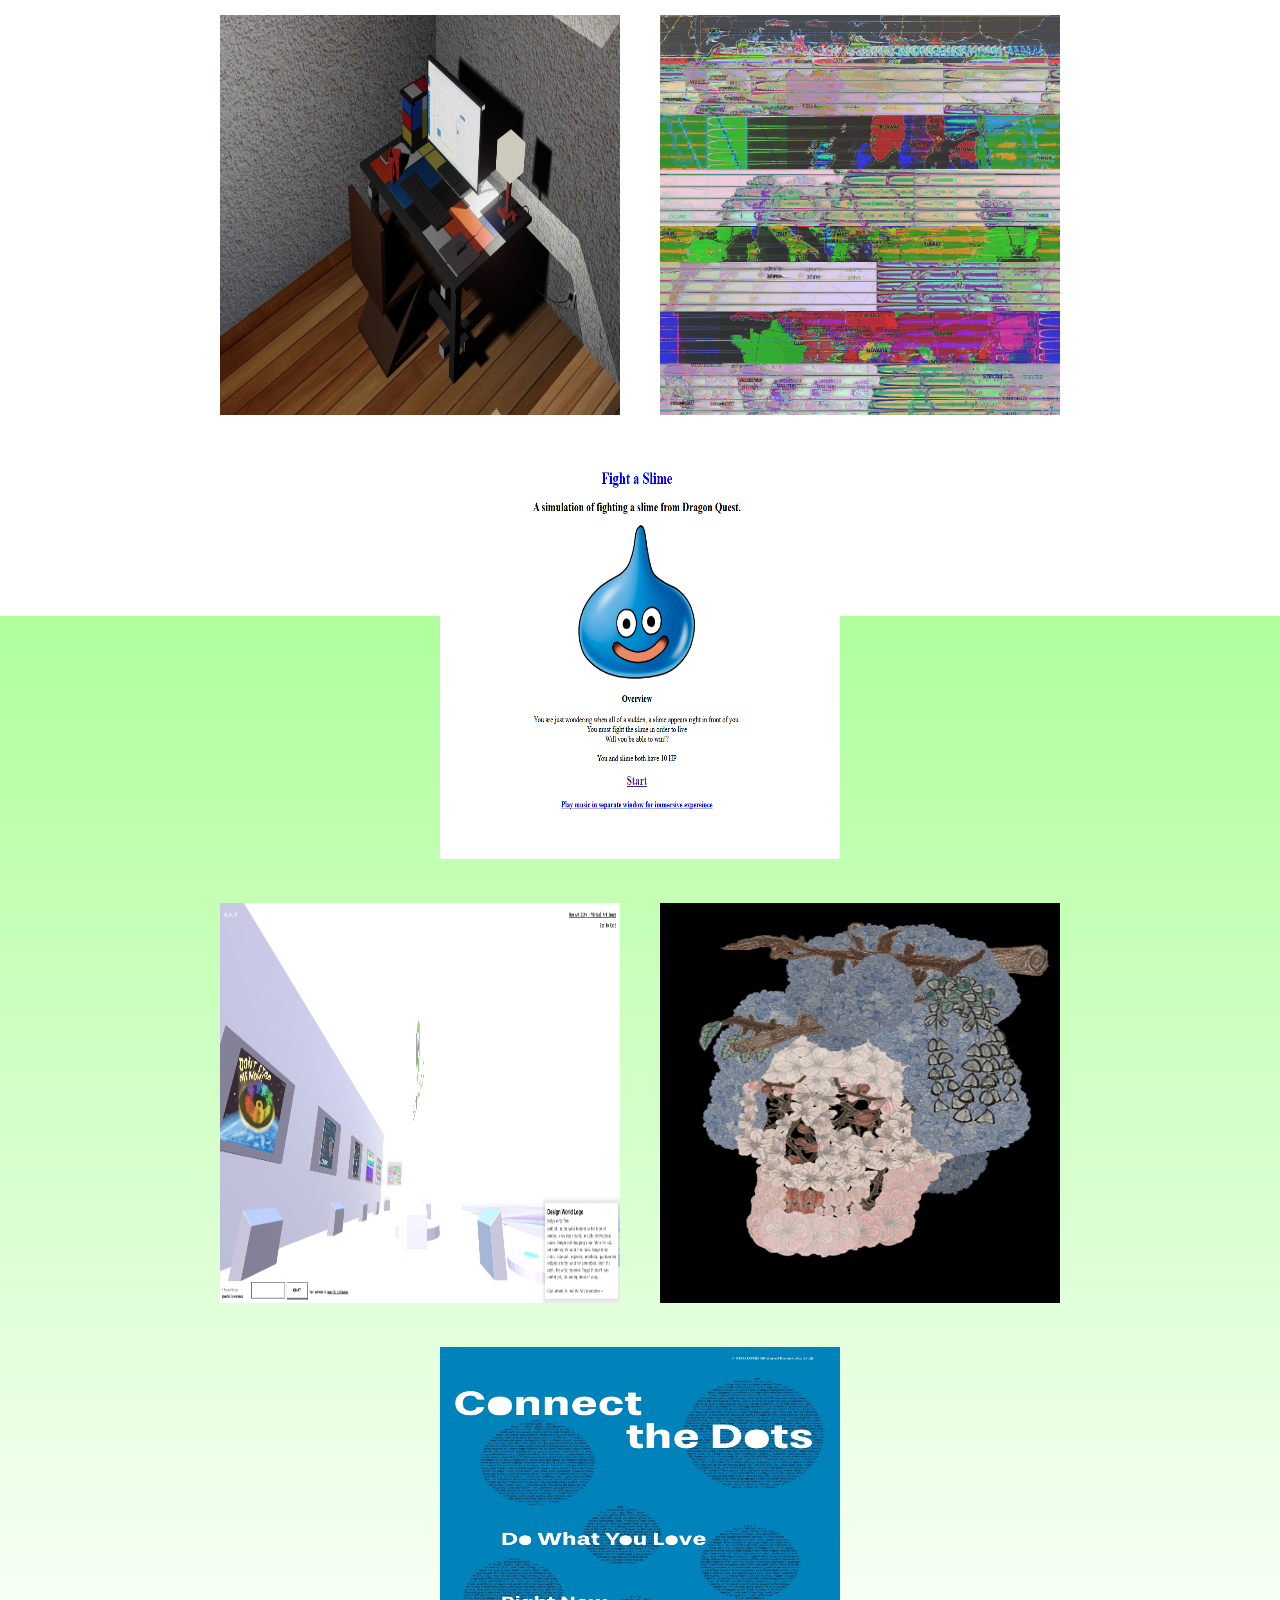
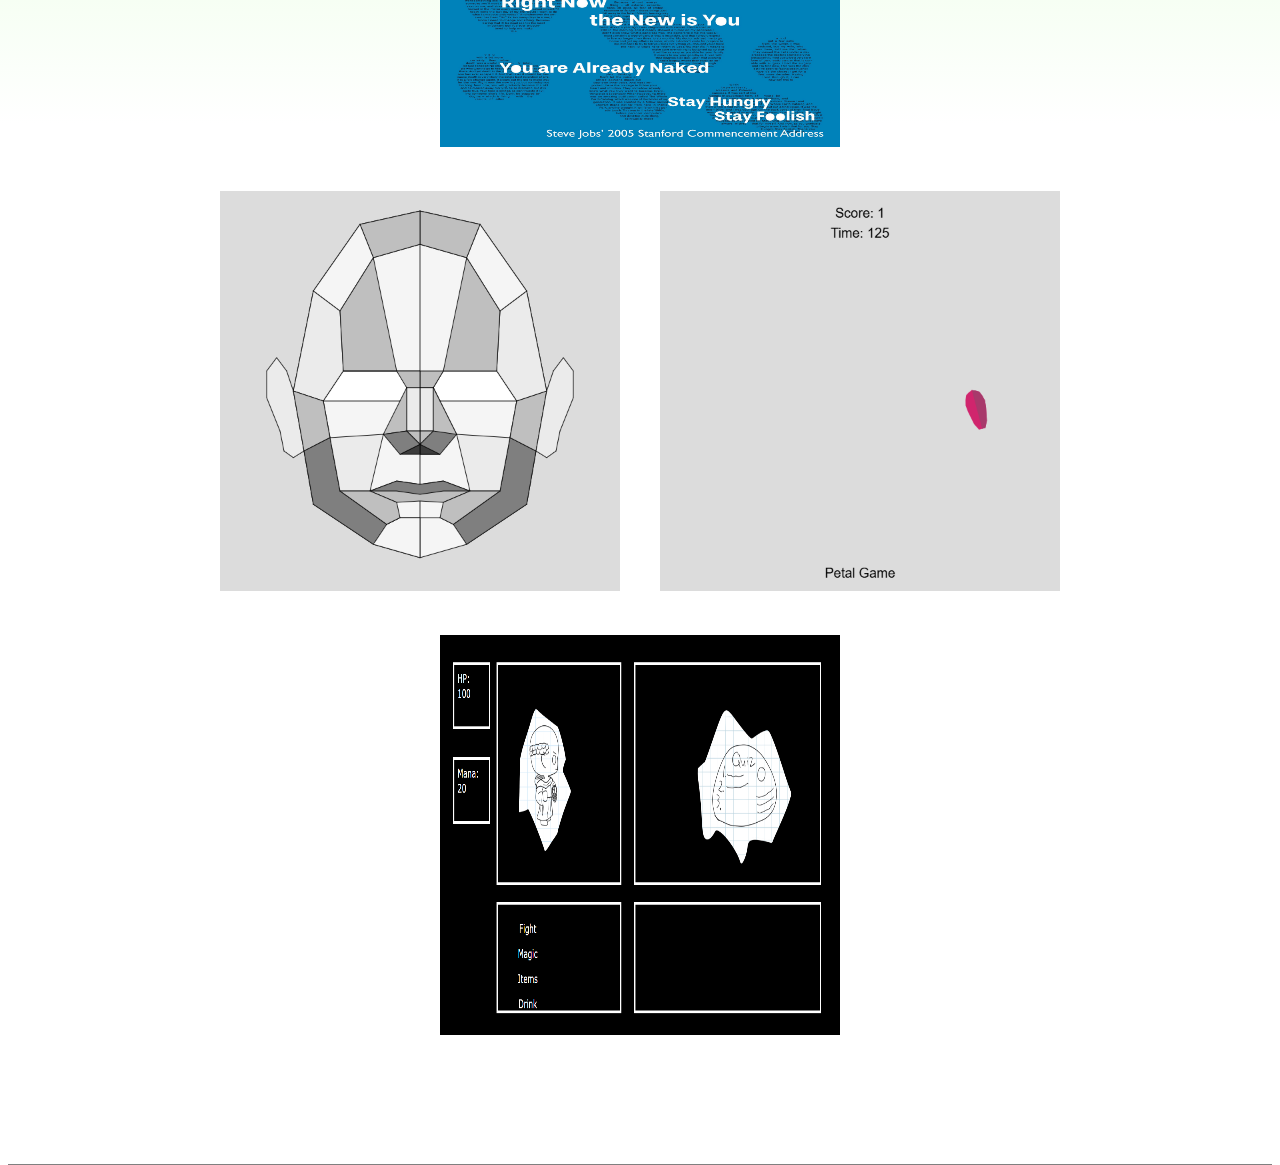
==== commit c5367f09: "Update index.html" ====
--- a/index.html
+++ b/index.html
@@ -4,7 +4,7 @@
 	<head>
 		<title>DESIGN WORLD - Home</title>
 		<meta property="og:site_name" content="DESIGN WORLD" />
-		<link rel="stylesheet" href="css/style.css">
+		<link rel="stylesheet" href="style.css">
 	
 	</head>
 	<body class="grad1" id="grad1">
@@ -22,18 +22,18 @@
 	<section class="container">
 		<div class="slider-wrapper">
 			<div class="slider">
-				<img id="slide-1" src="images/Screenshot 2026-03-18 192806.png" alt="slime screentshot" />
-				<img id="slide-2" src="images/pixel_knight_turn_in.png" alt="pixel knight" />
-				<img id="slide-3" src="images/meme_mashup_jerryandusagi.png" alt="meme mashup" />
-				<img id="slide-4" src="images/blender_desk_turn_in.png" alt="blender desk" />
-				<img id="slide-5" src="images/drawing_flower_skull_at_home_final.jpg" alt="drawing of a flower and skull" />
-				<img id="slide-6" src="images/kamimotojared_dsgd99_project_3_speech_poster_final_send.jpg" alt="project poster" />
-				<img id="slide-7" src="images/europe_countries_glitched_test.png" alt="glitched map of europe" />
-				<img id="slide-8" src="images/designwatch_logo.png" alt="designwatch logo" />
-				<img id="slide-9" src="images/Screenshot 2026-03-20 102102.png" alt="exhibition project" />
-				<img id="slide-10" src="images/three_d_face.png" alt="three-d-face" />
-				<img id="slide-11" src="images/petal_game.png" alt="petal game" />
-				<img id="slide-12" src="images/Screenshot 2026-05-15 151403.png" alt="exhibition project" />
+				<img id="slide-1" src="Screenshot 2026-03-18 192806.png" alt="slime screentshot" />
+				<img id="slide-2" src="pixel_knight_turn_in.png" alt="pixel knight" />
+				<img id="slide-3" src="meme_mashup_jerryandusagi.png" alt="meme mashup" />
+				<img id="slide-4" src="blender_desk_turn_in.png" alt="blender desk" />
+				<img id="slide-5" src="drawing_flower_skull_at_home_final.jpg" alt="drawing of a flower and skull" />
+				<img id="slide-6" src="kamimotojared_dsgd99_project_3_speech_poster_final_send.jpg" alt="project poster" />
+				<img id="slide-7" src="europe_countries_glitched_test.png" alt="glitched map of europe" />
+				<img id="slide-8" src="designwatch_logo.png" alt="designwatch logo" />
+				<img id="slide-9" src="Screenshot 2026-03-20 102102.png" alt="exhibition project" />
+				<img id="slide-10" src="three_d_face.png" alt="three-d-face" />
+				<img id="slide-11" src="petal_game.png" alt="petal game" />
+				<img id="slide-12" src="Screenshot 2026-05-15 151403.png" alt="exhibition project" />
 			</div>
 			<div class="slider-nav">
 				<a href="#slide-1">1</a>
@@ -55,28 +55,28 @@
 	<h1 style="font-family: Helvetica, Arial, sans-serif;">Our Work</h1>
 
 		<div class="gallery">
-			<a href="designwatchlogo.html"><img src="images/designwatch_logo.png" alt="Design Watch Logo" id="gallery-images"></a>
-			<a href="pixelknight.html"><img src="images/pixel_knight_turn_in.png" alt="Pixel Knight" id="gallery-images"></a>
-			<a href="mememashup.html"><img src="images/meme_mashup_jerryandusagi.png" alt="Meme Mashup" id="gallery-images"></a>
+			<a href="designwatchlogo.html"><img src="designwatch_logo.png" alt="Design Watch Logo" id="gallery-images"></a>
+			<a href="pixelknight.html"><img src="pixel_knight_turn_in.png" alt="Pixel Knight" id="gallery-images"></a>
+			<a href="mememashup.html"><img src="meme_mashup_jerryandusagi.png" alt="Meme Mashup" id="gallery-images"></a>
 		</div>
 
 		<div class="gallery">
-			<a href="blenderdeskturnin.html"><img src="images/blender_desk_turn_in.png" alt="Blender Desk" id="gallery-images"></a>
-			<a href="glitchedmaps.html"><img src="images/europe_countries_glitched_test.png" alt="Glitched Map of Europe" id="gallery-images"></a>
-			<a href="fightaskime.html"><img src="images/Screenshot 2026-03-18 192806.png" alt="Exhibition Project" id="gallery-images"></a>
+			<a href="blenderdeskturnin.html"><img src="blender_desk_turn_in.png" alt="Blender Desk" id="gallery-images"></a>
+			<a href="glitchedmaps.html"><img src="europe_countries_glitched_test.png" alt="Glitched Map of Europe" id="gallery-images"></a>
+			<a href="fightaskime.html"><img src="Screenshot 2026-03-18 192806.png" alt="Exhibition Project" id="gallery-images"></a>
 		</div>
 			
 
 		<div class="gallery">
-			<a href="exhibition.html"><img src="images/Screenshot 2026-03-20 102102.png" alt="Fight a slime" id="gallery-images"></a>
-			<a href="geishaflowerskull.html"><img src="images/drawing_flower_skull_at_home_final.jpg" alt="Drawing of a Flower and Skull" id="gallery-images"></a>
-			<a href="connectthedots.html"><img src="images/kamimotojared_dsgd99_project_3_speech_poster_final_send.jpg" alt="Connect the dots" id="gallery-images"></a>
+			<a href="exhibition.html"><img src="Screenshot 2026-03-20 102102.png" alt="Fight a slime" id="gallery-images"></a>
+			<a href="geishaflowerskull.html"><img src="drawing_flower_skull_at_home_final.jpg" alt="Drawing of a Flower and Skull" id="gallery-images"></a>
+			<a href="connectthedots.html"><img src="kamimotojared_dsgd99_project_3_speech_poster_final_send.jpg" alt="Connect the dots" id="gallery-images"></a>
 		</div>
 
 		<div class="gallery">
-			<a href="threedface.html"><img src="images/three_d_face.png" alt="three-d-face" id="gallery-images"></a>
-			<a href="geishaflowerskull.html"><img src="images/petal_game.png" alt="petal game" id="gallery-images"></a>
-			<a href="connectthedots.html"><img src="images/Screenshot 2026-05-15 151403.png" alt="Connect the dots" id="gallery-images"></a>
+			<a href="threedface.html"><img src="three_d_face.png" alt="three-d-face" id="gallery-images"></a>
+			<a href="geishaflowerskull.html"><img src="petal_game.png" alt="petal game" id="gallery-images"></a>
+			<a href="connectthedots.html"><img src="Screenshot 2026-05-15 151403.png" alt="Connect the dots" id="gallery-images"></a>
 		</div>
 
 	<hr style="height:1px;border-width:0;color:rgb(204, 203, 203);background-color:gray" id="endborder">
--- a/style.css
+++ b/style.css
@@ -0,0 +1,397 @@
+/* Navbar Styling */
+nav {
+    background-color: rgb(212, 212, 212);
+    padding: 15px 0;
+    position: sticky;
+    top: 0;
+    box-shadow: 0 2px 5px rgba(0, 0, 0, 0.1);
+    overflow-x: auto;
+    scroll-behavior: smooth;
+    z-index: 999;
+    
+}
+
+nav ul { 
+    list-style: none;
+    margin: 0;
+    padding: 0 20px;
+    display: flex;
+    justify-content: center;
+    gap: 30px;
+    min-width: max-content;
+}
+
+nav li {
+    display: inline;
+}
+
+nav a {
+    color: rgb(0, 0, 0);
+    text-decoration: none;
+    font-weight: 500;
+    padding: 8px 15px;
+    border-radius: 4px;
+    transition: background-color 0.3s ease;
+}
+
+nav a:hover {
+    background-color: rgb(126, 126, 126);
+}
+
+nav a:active {
+    background-color: rgba(70, 70, 70, 0.986);
+}
+
+.container {
+    padding: 2rem;
+}
+
+.slider-wrapper {
+    position: relative;
+    max-width: 48rem;
+    margin: 0 auto;
+}
+
+.slider {
+    display:flex;
+    aspect-ratio: 16/9;
+    overflow-x: auto;
+    scroll-snap-type: x mandatory;
+    scroll-behavior: smooth;
+    box-shadow: 0 1.5rem 3rem -0.75rem hsla(0, 0%, 0%, 0.25);
+    border-radius: 0.5rem;
+}
+
+.slider img {
+    flex: 1 0 100%;
+    scroll-snap-align: start;
+    object-fit: cover;
+}
+
+.slider-nav {
+    display: flex;
+    column-gap: 1rem;
+    position: absolute;
+    bottom: 1.25rem;
+    left: 50%;
+    transform: translateX(-50%);
+    z-index: 1;
+
+}
+
+.slider-nav a {
+    width: 0.5rem;
+    height: 0.5rem;
+    border-radius: 50%;
+    background-color: #000000;
+    opacity: 0.75;
+    transition: opacity ease 250ms;    font-size: 0; /* hide visible numbers */
+    line-height: 0;
+    color: transparent;
+    text-indent: -9999px;}
+
+.slider-nav a:hover {
+    opacity: 1;
+}
+h1{
+    text-align: center;
+    color: rgb(54, 109, 54);
+    font-style: Helvetica, Arial, sans-serif;
+}
+
+h2{ 
+    color: rgb(54, 109, 54);
+    font-style: Helvetica, Arial, sans-serif;
+}
+
+q {
+    display: block;
+    text-align: center;
+    font-style: italic;
+    margin-top: 1rem;
+    font-size: 1.25rem;
+    transform: translateY(100px);
+    color: rgb(117, 117, 117);
+}
+
+#about-logo {
+    transform: translateY(200px);
+     display: block;
+     margin-left: auto;
+     margin-right: auto;
+
+}
+
+#about-text {
+    text-align: left;
+    width: 500px;
+    margin: 20px;
+    transform: translateX(670px) translateY(200px);
+    padding-bottom: 100px;
+    
+}
+
+#endborder {
+    transform: translateY(100px);
+}
+
+#Under-Construction {
+    transform: translateY(30px);
+     display: block;
+     margin-left: auto;
+     margin-right: auto;
+
+}
+
+#contact-text {
+    text-align: center;
+    width: 500px;
+    margin: 20px;
+    transform: translateX(670px) translateY(100px);
+    padding-bottom: 200px;
+    
+}
+
+#endborder {
+    transform: translateY(100px);
+}
+
+.gallery .container {
+    display: inline-block;
+    border: 2px solid rgb(134, 134, 134);
+    margin: 10px; 
+    width: 300px;
+    height: 300px;
+    transform: translateX(450px);
+}
+.gallery .description {
+    padding: 10px;
+    text-align: center; 
+}
+.gallery:hover { 
+    border-color: rgb(19, 19, 19);
+}
+.gallery img{ 
+    width: 100%;
+    height: 100%;
+}
+
+#Fight-a-Slime-on-Page {
+    display: block;
+    margin-left: auto;
+    margin-right: auto;
+    filter: brightness(0.50);
+    transform: translateY(100px);
+    
+}
+
+#Design-World-Logo-not-transparent {
+    display: block;
+    margin-left: auto;
+    margin-right: auto;
+    transform: translateY(100px);
+    
+}
+
+h2{
+    transform: translateY(100px);
+    text-align: center;
+
+}
+
+#Fight-a-Slime-link-Page {
+    display: block;
+    margin-left: auto;
+    margin-right: auto;
+    transform: translateY(100px);
+    width: 400px;
+    height: 300px; 
+
+}
+
+h3{
+    transform: translateY(75px);
+    text-align: center;
+
+}
+
+#slime-description {
+    text-align: left;
+    width: 500px;
+    margin: 20px;
+    transform: translateX(670px) translateY(150px);
+    padding-bottom: 100px;
+}
+
+.centered {
+  position: absolute;
+  top: 50%;
+  left: 50%;
+  transform: translate(-50%, -50%);
+}
+
+#White-Title {
+    color: white;
+    font-size: 3rem;
+    transform: translateY(100px);
+}
+
+#Black-Title {
+    color: black;
+    font-size: 3rem;
+}
+
+#pixel-knight-on-page {
+    display: block;
+    margin-left: auto;
+    margin-right: auto;
+    transform: translateY(100px);
+    width: 400px;
+    height: 400px; 
+
+}
+
+#old-school-name { 
+    transform: translateY(100px);
+
+}
+
+#Blender-desk-on-page {
+    display: block;
+    margin-left: auto;
+    margin-right: auto;
+    transform: translateY(100px);
+    width: 800px;
+    height: 500px; 
+
+}
+
+#thortons-name { 
+    transform: translateY(100px);
+
+}
+
+#Geisha-Flower-Skull-on-page {
+    display: block;
+    margin-left: auto;
+    margin-right: auto;
+    transform: translateY(100px);
+    width: 600px;
+    height: 700px; 
+
+}
+
+#Connect-the-Dots-on-image {
+    display: block;
+    margin-left: auto;
+    margin-right: auto;
+    transform: translateY(100px);
+    width: 550px;
+    height: 800px; 
+
+}
+
+#Exhibition-Sub-Title { 
+    transform: translateY(100px);
+
+}
+
+#phazer-name { 
+    transform: translateY(100px);
+
+}
+
+#meme-mashup-on-page {
+    display: block;
+    margin-left: auto;
+    margin-right: auto;
+    transform: translateY(100px);
+    width: 800px;
+    height: 600px; 
+}
+
+#phazer-name-maps { 
+    transform: translateY(40px);
+
+}
+
+#maps-description {
+    text-align: left;
+    width: 500px;
+    margin: 20px;
+    transform: translateX(670px) translateY(120px);
+    padding-bottom: 100px;
+    
+}
+
+#gallery-images {
+    width: 400px;
+    height: 400px;
+}
+
+.gallery {
+    margin: 10px 50px;
+    display: flex;
+    flex-wrap: wrap;       
+    justify-content: center; 
+    gap: 10px;  
+}
+
+.gallery img {
+    transition: 1s;
+    padding: 15px;
+    width: 200px;
+}
+
+.gallery img:hover {
+    transform: scale(1.1);
+
+}
+
+#grad1 {
+  height: 2200px;
+  background-color: rgb(176, 255, 156); /* For browsers that do not support gradients */
+  background-image: linear-gradient(to bottom, rgb(176, 255, 156), rgb(255, 255, 255) 50%);
+}
+
+#grad2 {
+  height: 1300px;
+  background-color: rgb(176, 255, 156); /* For browsers that do not support gradients */
+  background-image: linear-gradient(to bottom, rgb(176, 255, 156), rgb(255, 255, 255) 50%);
+}
+
+#grad3 {
+  height: 1850px;
+  background-color: rgb(176, 255, 156); /* For browsers that do not support gradients */
+  background-image: linear-gradient(to bottom, rgb(176, 255, 156), rgb(255, 255, 255) 65%);
+}
+
+#grad4 {
+  height: 1850px;
+  background-color: rgb(176, 255, 156); /* For browsers that do not support gradients */
+  background-image: linear-gradient(to bottom, rgb(176, 255, 156), rgb(255, 255, 255) 70%);
+}
+
+#grad5 {
+  height: 1800px;
+  background-color: rgb(176, 255, 156); /* For browsers that do not support gradients */
+  background-image: linear-gradient(to bottom, rgb(176, 255, 156), rgb(255, 255, 255) 80%);
+}
+
+#grad6 {
+  height: 1600px;
+  background-color: rgb(176, 255, 156); /* For browsers that do not support gradients */
+  background-image: linear-gradient(to bottom, rgb(176, 255, 156), rgb(255, 255, 255) 90%);
+}
+
+#grad7 {
+  height: 2050px;
+  background-color: rgb(176, 255, 156); /* For browsers that do not support gradients */
+  background-image: linear-gradient(to bottom, rgb(176, 255, 156), rgb(255, 255, 255) 90%);
+}
+
+#grad8 {
+  height: 2100px;
+  background-color: rgb(176, 255, 156); /* For browsers that do not support gradients */
+  background-image: linear-gradient(to bottom, rgb(176, 255, 156), rgb(255, 255, 255) 90%);
+}
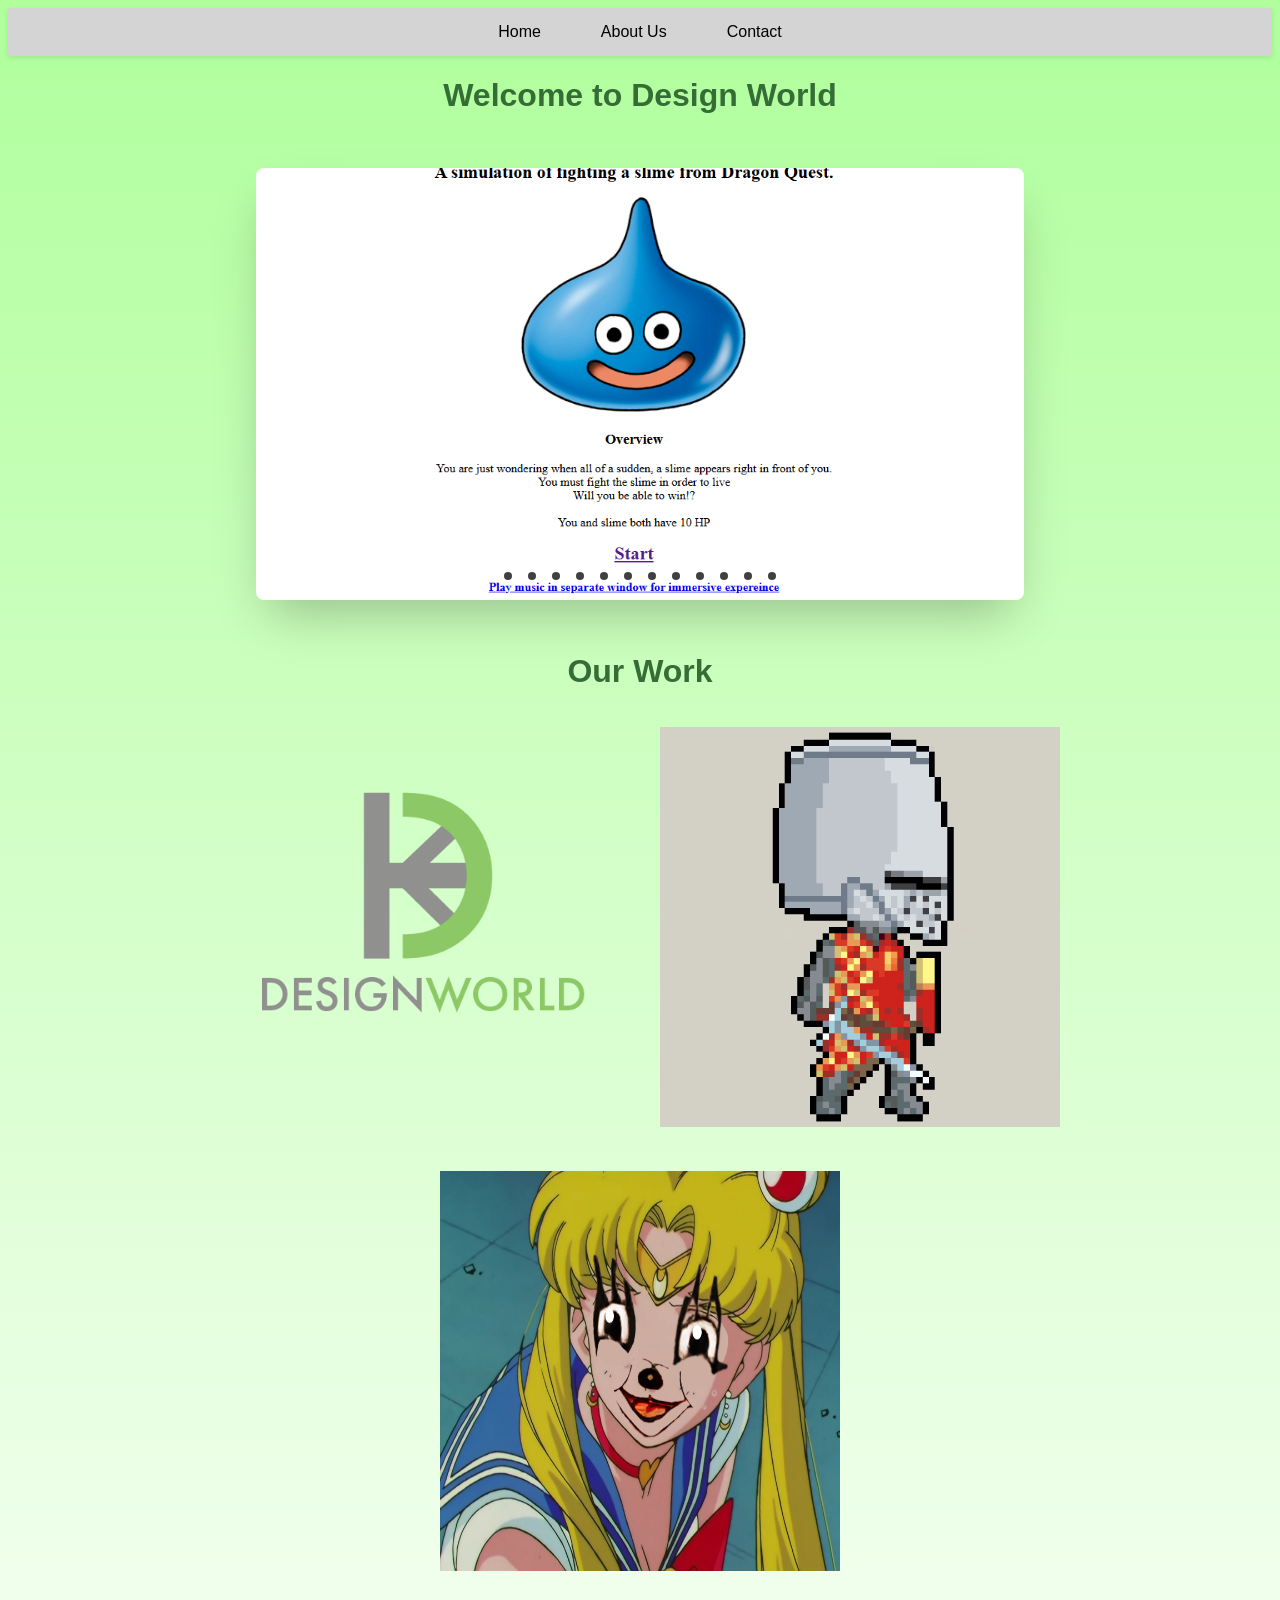
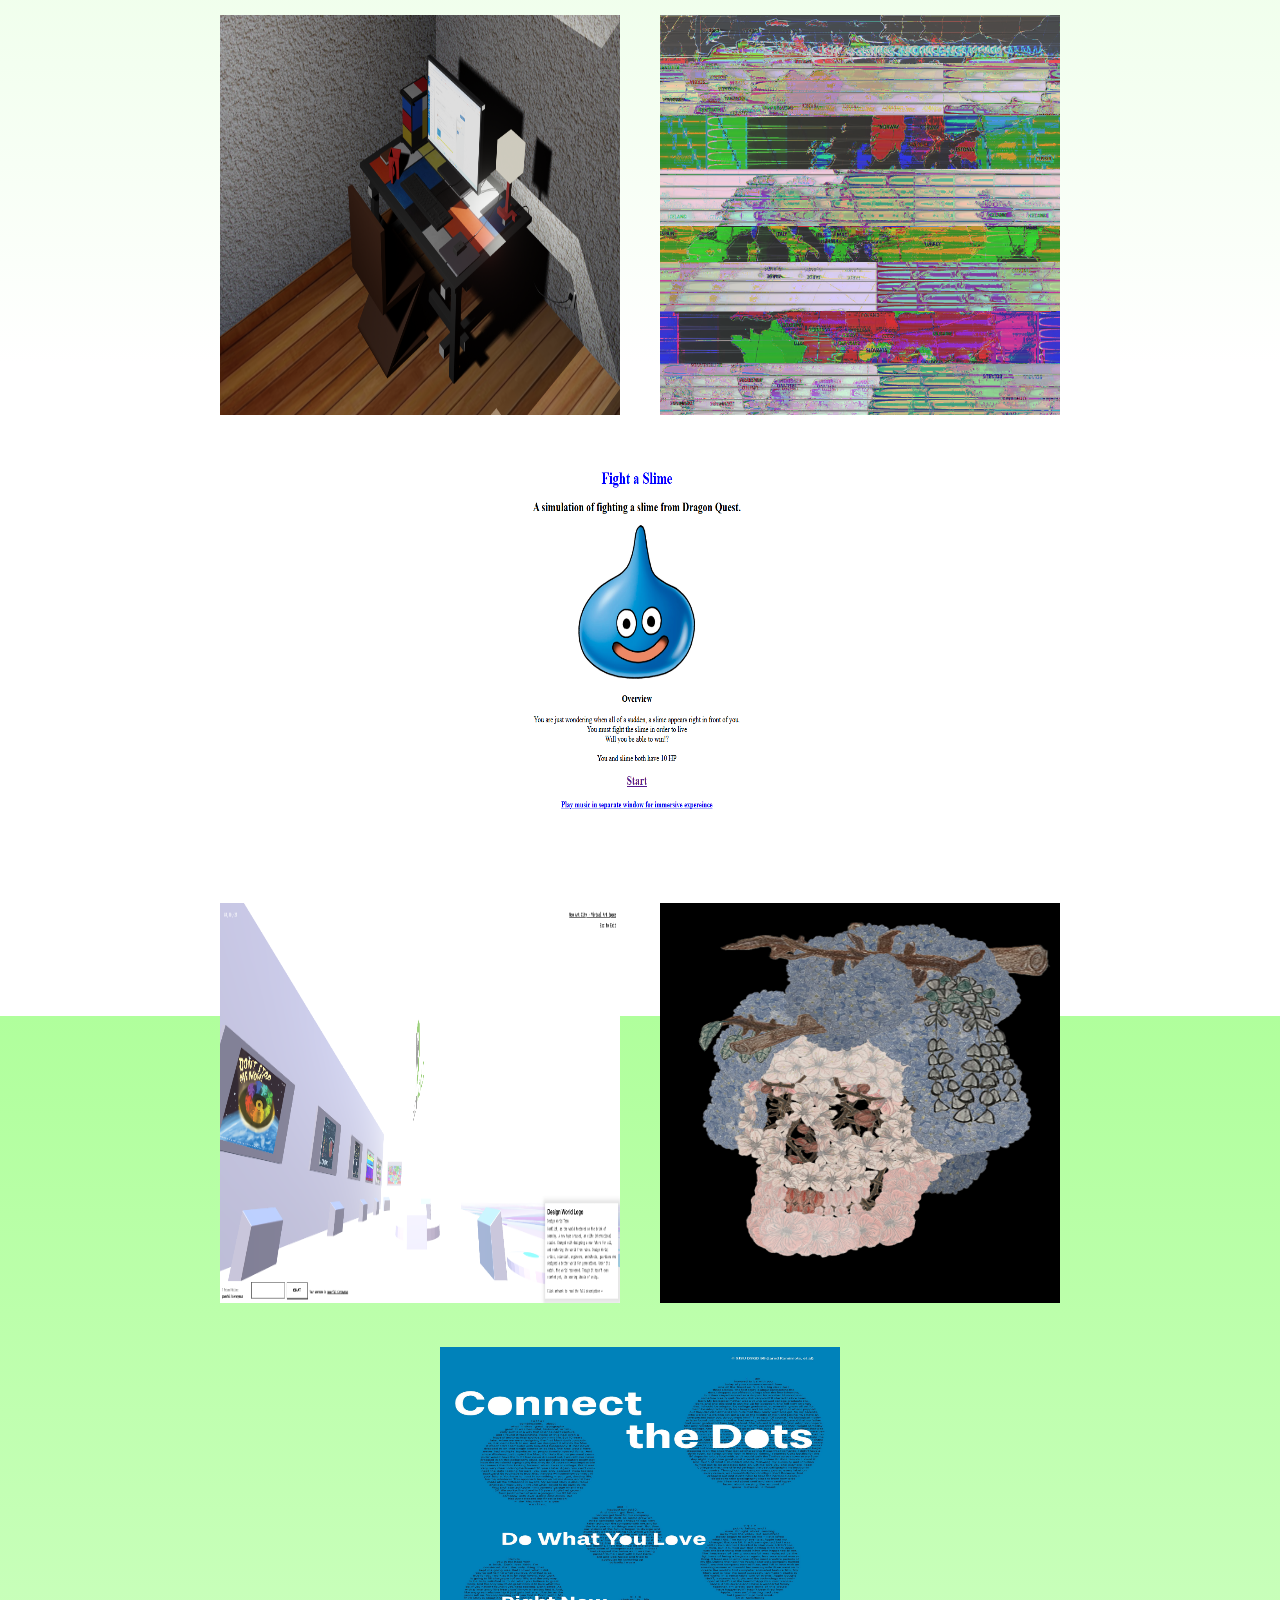
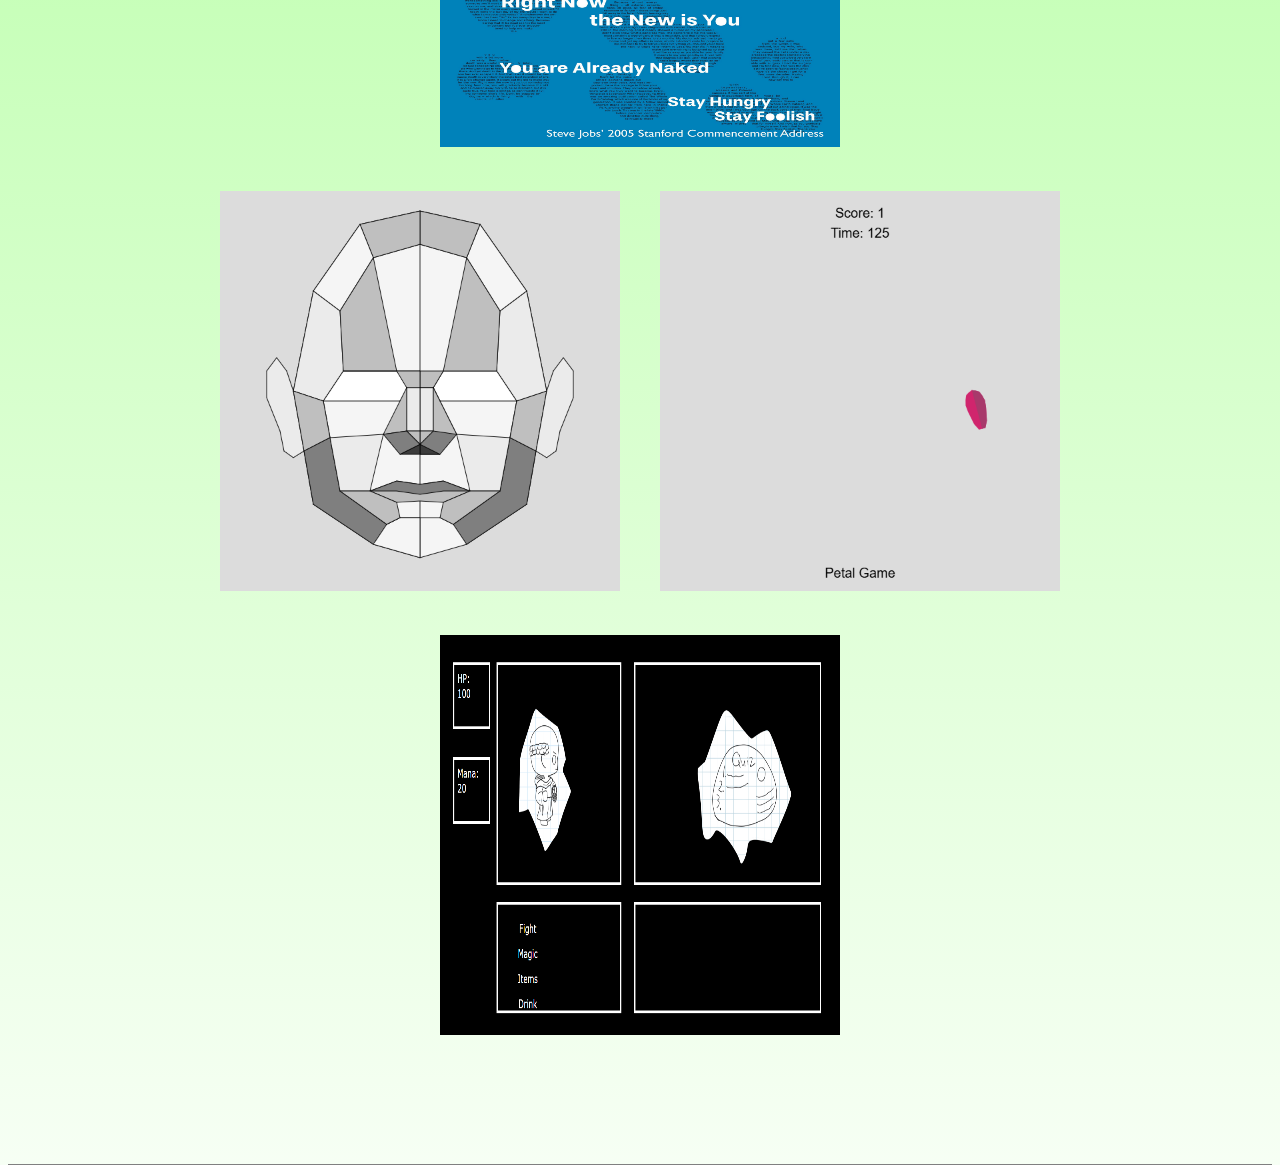
==== commit b1475ff3: "Update index.html" ====
--- a/index.html
+++ b/index.html
@@ -75,8 +75,8 @@
 
 		<div class="gallery">
 			<a href="threedface.html"><img src="three_d_face.png" alt="three-d-face" id="gallery-images"></a>
-			<a href="geishaflowerskull.html"><img src="petal_game.png" alt="petal game" id="gallery-images"></a>
-			<a href="connectthedots.html"><img src="Screenshot 2026-05-15 151403.png" alt="Connect the dots" id="gallery-images"></a>
+			<a href="petalgame.html"><img src="petal_game.png" alt="petal game" id="gallery-images"></a>
+			<a href="finalsfantasy.html"><img src="Screenshot 2026-05-15 151403.png" alt="Finals Fantasy" id="gallery-images"></a>
 		</div>
 
 	<hr style="height:1px;border-width:0;color:rgb(204, 203, 203);background-color:gray" id="endborder">
--- a/style.css
+++ b/style.css
@@ -310,6 +310,15 @@
     height: 600px; 
 }
 
+#three-d-face-on-page {
+    display: block;
+    margin-left: auto;
+    margin-right: auto;
+    transform: translateY(100px);
+    width: 400px;
+    height: 400px; 
+}
+
 #phazer-name-maps { 
     transform: translateY(40px);
 
@@ -349,9 +358,9 @@
 }
 
 #grad1 {
-  height: 2200px;
-  background-color: rgb(176, 255, 156); /* For browsers that do not support gradients */
-  background-image: linear-gradient(to bottom, rgb(176, 255, 156), rgb(255, 255, 255) 50%);
+  height: 2600px;
+  background-color: rgb(176, 255, 156); /* For browsers that do not support gradients */
+  background-image: linear-gradient(to bottom, rgb(176, 255, 156), rgb(255, 255, 255) 75%);
 }
 
 #grad2 {
@@ -395,3 +404,10 @@
   background-color: rgb(176, 255, 156); /* For browsers that do not support gradients */
   background-image: linear-gradient(to bottom, rgb(176, 255, 156), rgb(255, 255, 255) 90%);
 }
+
+#grad9 {
+  height: 1650px;
+  background-color: rgb(176, 255, 156); /* For browsers that do not support gradients */
+  background-image: linear-gradient(to bottom, rgb(176, 255, 156), rgb(255, 255, 255) 75%);
+}
+
